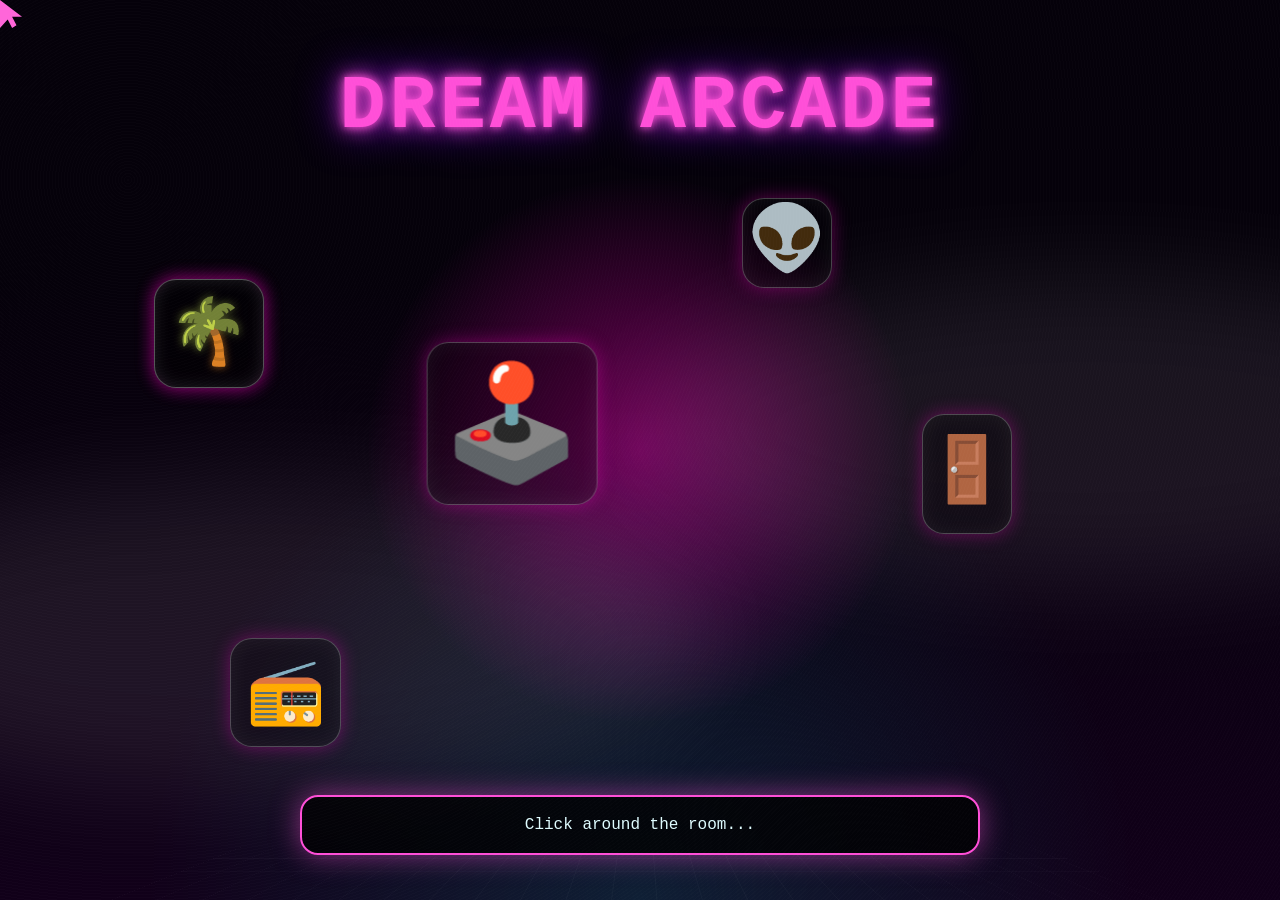
==== index.html @ 05707016 "Update index.html" ====
<!DOCTYPE html>
<html lang="en">
<head>
  <meta charset="UTF-8" />
  <meta name="viewport" content="width=device-width, initial-scale=1.0" />
  <title>Dream Arcade</title>
  <link rel="stylesheet" href="./arcade.css" />
</head>
<body>

  <div class="custom-cursor"></div>

  <main class="arcade-room">

    <div class="grain"></div>
    <div class="fog fog-one"></div>
    <div class="fog fog-two"></div>

    <h1 class="neon-sign">DREAM ARCADE</h1>

    <button class="hotspot arcade-machine" data-message="The machine is still running... but nobody is playing.">
      🕹️
    </button>

  <a href="./jungle-room.html" class="hotspot jungle-poster">🌴</a>
   
 <a
  href="./jungle-room.html"
  class="hotspot jungle-poster"
>
  🌴
</a>

<a
  href="./alien-room.html"
  class="hotspot alien"
  data-message="Unknown signal detected from Sector X-51..."
>
  👽
</a>

<a
  href="./rhythm-room.html"
  class="hotspot radio"
  data-message="A warm rhythm signal leaks through the speakers..."
>
  📻
</a>

<a
  href="./depth-room.html"
  class="hotspot door"
  data-message="The room behind this door doesn't feel real..."
>
  🚪
</a>

    <div class="dialogue-box" id="dialogueBox">
      Click around the room...
    </div>

  </main>

  <script src="script.js"></script>
</body>
</html>
---- arcade.css ----
* {
  margin: 0;
  padding: 0;
  box-sizing: border-box;
}

body {
  min-height: 100vh;
  overflow: hidden;
  font-family: "Courier New", monospace;
  background: #05010a;
  color: white;
}

html,
body {
  cursor: auto;
}

button,
a,
.hotspot,
.jungle-zone {
  cursor: pointer;
}

/* =========================
   PS1 LOADING SCREEN
========================= */

#loadingScreen {
  position: fixed;
  inset: 0;
  z-index: 9999;

  background: black;

  display: flex;
  justify-content: center;
  align-items: center;

  transition: opacity 1s ease;
}

.loading-content {
  text-align: center;

  color: #b8ff7a;

  font-family: "Courier New", monospace;

  font-size: 1rem;

  text-shadow:
    0 0 8px #00ff66,
    0 0 18px #00ff66;

  line-height: 2;
}

.loading-content p {
  animation: loadingBlink 1s infinite;
}

.loading-content p:nth-child(2) {
  animation-delay: 0.2s;
}

.loading-content p:nth-child(3) {
  animation-delay: 0.4s;
}

@keyframes loadingBlink {
  0%, 100% {
    opacity: 1;
  }

  50% {
    opacity: 0.4;
  }
}

.arcade-room {
  position: relative;
  width: 100vw;
  height: 100vh;
  overflow: hidden;

  background:
    radial-gradient(circle at center, rgba(255, 0, 180, 0.25), transparent 35%),
    linear-gradient(to top, #110019, #05010a 70%);
}

.arcade-room::before {
  content: "";
  position: absolute;
  inset: 0;
  background:
    radial-gradient(circle at center, rgba(255, 0, 200, 0.22), transparent 35%),
    radial-gradient(circle at bottom, rgba(0, 255, 255, 0.12), transparent 45%);
  pointer-events: none;
  z-index: 1;
}

.arcade-room::after {
  content: "";
  position: absolute;
  left: 0;
  bottom: -5%;
  width: 100%;
  height: 35%;
  background:
    linear-gradient(rgba(255,255,255,0.07) 1px, transparent 1px),
    linear-gradient(90deg, rgba(255,255,255,0.07) 1px, transparent 1px);
  background-size: 55px 55px;
  transform: perspective(450px) rotateX(60deg);
  transform-origin: bottom;
  opacity: 0.35;
  z-index: 2;
  pointer-events: none;
}

.grain {
  position: absolute;
  inset: 0;
  background-image:
    repeating-radial-gradient(circle at 10% 20%, rgba(255,255,255,0.04) 0 1px, transparent 1px 3px);
  opacity: 0.22;
  mix-blend-mode: screen;
  pointer-events: none;
  z-index: 30;
}

.fog {
  position: absolute;
  width: 70%;
  height: 35%;
  border-radius: 50%;
  background: rgba(255, 255, 255, 0.08);
  filter: blur(50px);
  pointer-events: none;
  z-index: 3;
}

.fog-one {
  left: -15%;
  bottom: 12%;
  animation: driftOne 12s ease-in-out infinite alternate;
}

.fog-two {
  right: -20%;
  top: 30%;
  animation: driftTwo 15s ease-in-out infinite alternate;
}

.neon-sign {
  position: absolute;
  top: 7%;
  left: 50%;
  transform: translateX(-50%);
  font-size: clamp(2rem, 6vw, 5rem);
  letter-spacing: 4px;
  color: #ff4fd8;
  text-align: center;
  text-shadow:
    0 0 8px #ff4fd8,
    0 0 20px #ff4fd8,
    0 0 45px #7c00ff;
  animation: flicker 3.5s infinite;
  z-index: 10;
}

.hotspot {
  position: absolute;
  border: 1px solid rgba(255,255,255,0.25);
  background: rgba(0, 0, 0, 0.28);
  color: white;
  cursor: pointer;
  border-radius: 22px;
  padding: 0.9rem;
  font-size: 4rem;
  text-decoration: none;
  backdrop-filter: blur(4px);
  box-shadow:
    0 0 18px rgba(255, 0, 200, 0.35),
    inset 0 0 18px rgba(255,255,255,0.06);
  transition: 0.25s ease;
  z-index: 15;
}

.hotspot.door {
  position: absolute;

  left: 72%;
  top: 46%;

  width: 90px;
  height: 120px;

  display: flex;
  justify-content: center;
  align-items: center;

  font-size: 4rem;

  line-height: 1;

  padding: 0;

  text-decoration: none;

  z-index: 20;
}

.hotspot:hover {
  box-shadow:
    0 0 35px rgba(0, 255, 255, 0.75),
    inset 0 0 20px rgba(255,255,255,0.1);
}

.arcade-machine {
  left: 40%;
  top: 38%;
  transform: translateX(-50%);
  font-size: 7rem;
}

.arcade-machine:hover {
  transform: translateX(-50%) scale(1.08);
}

.jungle-poster {
  left: 12%;
  top: 31%;
}

.jungle-poster:hover {
  transform: scale(1.08) rotate(-2deg);
}

.radio {
  left: 18%;
  bottom: 17%;
}

.radio:hover {
  transform: scale(1.08);
}

.npc {
  left: 50%;
  bottom: 18%;
  transform: translateX(-50%);
  font-size: 4.5rem;
  animation: floatNpc 2.5s ease-in-out infinite;
}

.npc:hover {
  transform: translateX(-50%) scale(1.1);
}

.exit-door {
  right: 12%;
  bottom: 20%;
}

.exit-door:hover {
  transform: scale(1.08);
}

.dialogue-box {
  position: absolute;
  left: 50%;
  bottom: 5%;
  transform: translateX(-50%);
  width: min(90%, 680px);
  padding: 1rem 1.2rem;
  background: rgba(0, 0, 0, 0.78);
  border: 2px solid #ff4fd8;
  border-radius: 18px;
  color: #dffcff;
  text-align: center;
  font-size: 1rem;
  line-height: 1.5;
  box-shadow: 0 0 28px rgba(255, 79, 216, 0.5);
  z-index: 25;
}

@keyframes crtFlicker {

  0% {
    opacity: 0.92;
  }

  20% {
    opacity: 1;
  }

  40% {
    opacity: 0.88;
  }

  60% {
    opacity: 0.95;
  }

  80% {
    opacity: 0.9;
  }

  100% {
    opacity: 1;
  }

}

@keyframes crtGlow {

  0%, 100% {
    box-shadow:
      0 0 12px rgba(114, 134, 77, 0.25),
      inset 0 0 15px rgba(114, 134, 77, 0.12);
  }

  50% {
    box-shadow:
      0 0 28px rgba(114, 134, 77, 0.6),
      inset 0 0 25px rgba(114, 134, 77, 0.25);
  }

}

@keyframes flicker {
  0%, 100% {
    opacity: 1;
  }

  45% {
    opacity: 0.85;
  }

  50% {
    opacity: 0.35;
  }

  55% {
    opacity: 1;
  }
}

@keyframes floatNpc {
  0%, 100% {
    translate: 0 0;
  }

  50% {
    translate: 0 -10px;
  }
}

@keyframes driftOne {
  from {
    transform: translateX(0);
  }

  to {
    transform: translateX(120px);
  }
}

@keyframes driftTwo {
  from {
    transform: translateX(0);
  }

  to {
    transform: translateX(-140px);
  }
}

@media (max-width: 700px) {
  .neon-sign {
    top: 6%;
    font-size: 2.1rem;
  }

  .hotspot {
    font-size: 2.4rem;
    padding: 0.7rem;
  }

  .arcade-machine {
    top: 35%;
    font-size: 5rem;
  }

  .jungle-poster {
    left: 7%;
    top: 30%;
  }

  .radio {
    left: 9%;
    bottom: 22%;
  }

  .exit-door {
    right: 8%;
    bottom: 23%;
  }

  .npc {
    bottom: 17%;
    font-size: 3.4rem;
  }

  .dialogue-box {
    bottom: 4%;
    font-size: 0.85rem;
  }
}

/* =========================
   JUNGLE MIX ROOM
========================= */

.jungle-room {
  position: relative;
  width: 100vw;
  height: 100vh;
  overflow: hidden;
  font-family: "Courier New", monospace;
  color: #b8ff7a;

  background:
    linear-gradient(rgba(0, 0, 0, 0.15), rgba(0, 0, 0, 0.55)),
    url("./rooms/img/ChatGPT\ Image\ May\ 17\,\ 2026\,\ 07_17_10\ PM.png") no-repeat center center/cover;

  background-size: cover;
  background-position: center;
  background-repeat: no-repeat;
}

/* CRT scanlines */
.scanlines {
  position: absolute;
  inset: 0;
  background: repeating-linear-gradient(
    to bottom,
    rgba(255, 255, 255, 0.05) 0px,
    rgba(255, 255, 255, 0.05) 1px,
    transparent 2px,
    transparent 4px
  );
  pointer-events: none;
  z-index: 20;
  opacity: 0.35;
}

/* pixel noise */
.pixel-noise {
  position: absolute;
  inset: 0;
  z-index: 21;
  pointer-events: none;
  opacity: 0.18;
  background-image:
    repeating-radial-gradient(circle, rgba(255,255,255,0.08) 0 1px, transparent 1px 4px);
  mix-blend-mode: screen;
}

/* fog glow */
.jungle-fog {
  position: absolute;
  inset: 0;
  background:
    radial-gradient(circle at 30% 70%, rgba(34, 255, 0, 0.18), transparent 35%),
    radial-gradient(circle at 80% 30%, rgba(191, 0, 255, 0.18), transparent 35%);
  filter: blur(6px);
  pointer-events: none;
  z-index: 2;
}

/* back button */
.back-button {
  position: absolute;
  top: 20px;
  left: 20px;
  z-index: 30;
  color: #b8ff7a;
  text-decoration: none;
  font-size: 0.9rem;
  background: rgba(0, 0, 0, 0.65);
  border: 2px solid #b8ff7a;
  padding: 0.6rem 0.9rem;
  box-shadow: 0 0 15px rgba(184, 255, 122, 0.5);
  transition: 0.25s ease;
}

.back-button:hover {
  background: rgba(184, 255, 122, 0.15);
  box-shadow: 0 0 20px rgba(184, 255, 122, 0.8);
}

/* title */
.jungle-title {
  position: absolute;
  top: 7%;
  left: 50%;
  transform: translateX(-50%);
  z-index: 30;
  font-size: clamp(1.7rem, 5vw, 4.2rem);
  text-align: center;
  color: #b8ff7a;
  text-shadow:
    0 0 8px #b8ff7a,
    0 0 20px #00ff66,
    3px 3px 0 #220033;
}

/* press x / tap */
.press-x {
  position: absolute;
  top: 18%;
  left: 50%;
  transform: translateX(-50%);
  z-index: 30;
  font-size: 1rem;
  color: #ffffff;
  text-shadow: 0 0 10px #00ff66;
  animation: blinkText 1.1s infinite;
}

.ps-button {
  position: absolute;
  top: 18%;
  left: 50%;
  transform: translateX(-50%);
  z-index: 40;

  background: transparent;
  border: none;

  color: #d8ffb8;
  font-family: "Courier New", monospace;
  font-size: 1rem;
  letter-spacing: 3px;

  cursor: pointer;

  text-shadow:
    0 0 6px #00ff66,
    0 0 15px #00ff66,
    0 0 25px rgba(184,255,122,0.7);

  transition: 0.25s ease;
}

.ps-button:hover {
  transform: translateX(-50%) scale(1.08);

  text-shadow:
    0 0 10px #00ff66,
    0 0 25px #00ff66,
    0 0 40px rgba(184,255,122,1);
}

.mobile-text {
  display: none;
}

/* PS1 HUD */
.ps1-hud {
  position: absolute;
  left: 20px;
  bottom: 110px;
  z-index: 31;
  display: flex;
  flex-direction: column;
  gap: 6px;
  font-size: 0.8rem;
  color: #d8ffb8;
  text-shadow: 0 0 8px #00ff66;
  background: rgba(0, 0, 0, 0.55);
  border: 1px solid rgba(184, 255, 122, 0.5);
  padding: 0.6rem 0.8rem;
}

/* clickable zones */
.jungle-zone {
  position: absolute;
  z-index: 25;

  border: 2px solid rgba(184, 255, 122, 0.18);

  background: rgba(0, 0, 0, 0.08);

  color: rgba(114, 134, 77, 0.55);

  font-size: 0.9rem;
  font-weight: bold;
  letter-spacing: 2px;

  display: flex;
  justify-content: center;
  align-items: center;

  text-shadow:
    0 0 6px rgba(114, 134, 77, 0.6);

  cursor: pointer;

  border-radius: 10px;

  transition: 0.2s ease;
}

.jungle-zone:hover {
  transform: scale(1.02);
 }

/* zones desktop */
.crt-zone {
 left: 39%;
    top: 34%;
    width: 21%;
    height: 30%;
    animation: crtFlicker 0.12s infinite, crtGlow 3s ease-in-out infinite;
}


.crt-mix-image {
  position: absolute;

  inset: 0;

  width: 100%;
  height: 100%;

  object-fit: cover;

  opacity: 0.88;

  filter:
    contrast(1.15)
    saturate(1)
    brightness(1.1);

  z-index: 1;
}


.crt-screen {
  position: relative;

  width: 100%;
  height: 100%;

  overflow: hidden;

  border-radius: 8px;

  background:
    radial-gradient(
      circle at center,
      rgba(114,134,77,0.15),
      black 85%
    );

  box-shadow:
    inset 0 0 25px rgba(114,134,77,0.25);
}

/* CRT STATIC */

.crt-static {
  position: absolute;

  inset: 0;

  z-index: 2;

  opacity: 0.08;

  background-image:
    repeating-radial-gradient(
      circle,
      rgba(255,255,255,0.08) 0 1px,
      transparent 1px 4px
    );

  animation: staticMove 0.25s infinite linear;
}

/* CRT CONTENT */

.crt-content {
  position: relative;

  z-index: 3;

  width: 100%;
  height: 100%;

  display: flex;
  flex-direction: column;

  justify-content: center;
  align-items: center;

  text-align: center;

  padding: 10px;

  color: #d8ff9e;

  text-shadow:
    0 0 10px rgba(216,255,158,0.9),
    0 0 20px rgba(216,255,158,0.45);
}

/* NOW PLAYING */

.crt-now-playing {
  font-size: 0.8rem;

  letter-spacing: 3px;

  color: #f2ffd0;

  margin-bottom: 4px;

  text-shadow:
    0 0 12px rgba(242,255,208,1);
}

/* TRACK NAME */

#crtTrackName {
  font-size: 1.3rem;

  color: white;

  margin: 4px 0;

  text-shadow:
    0 0 16px rgba(255,255,255,0.9),
    0 0 28px rgba(210,255,140,0.45);
}

/* STATUS */

.crt-status {
  font-size: 0.65rem;

  letter-spacing: 2px;

  color: rgba(255,255,255,0.8);
}

/* STATIC ANIMATION */

@keyframes staticMove {

  0% {
    transform: translateY(0px);
  }

  100% {
    transform: translateY(-4px);
  }

}

.mix-one {
  left: 18%;
  top: 45%;
  width: 14%;
  height: 18%;
}

.mix-two {
  right: 16%;
  top: 45%;
  width: 14%;
  height: 18%;
}

.boombox-zone {
  left: 39%;
  bottom: 20%;

  width: 22%;
  height: 13%;

  background:
    linear-gradient(rgba(0,0,0,0.35), rgba(0,0,0,0.35)),
    url("./rooms/img/cherry-blossom-mix.png");

  background-size: cover;
  background-position: center;
  background-repeat: no-repeat;

  border: 2px solid rgba(114,134,77,0.25);

  box-shadow:
    0 0 15px rgba(114,134,77,0.25);

  overflow: hidden;

  color: transparent;
}

.npc-zone {
  right: 26%;
  bottom: 22%;
  width: 10%;
  height: 18%;
}

.secret-zone {
  left: 5%;
  bottom: 8%;
  width: 10%;
  height: 12%;
}

/* equalizer */
.equalizer {
  position: absolute;
  right: 30px;
  bottom: 115px;
  z-index: 31;
  display: flex;
  align-items: end;
  gap: 5px;
  height: 45px;
  padding: 8px;
  background: rgba(0,0,0,0.55);
  border: 1px solid rgba(184,255,122,0.5);
}

.equalizer span {
  width: 8px;
  height: 15px;
  background: #b8ff7a;
  box-shadow: 0 0 10px #00ff66;
  animation: eqMove 0.7s infinite ease-in-out;
}

.equalizer span:nth-child(2) {
  animation-delay: 0.1s;
}

.equalizer span:nth-child(3) {
  animation-delay: 0.2s;
}

.equalizer span:nth-child(4) {
  animation-delay: 0.3s;
}

.equalizer span:nth-child(5) {
  animation-delay: 0.4s;
}

/* dialogue */
.jungle-dialogue {
  position: absolute;
  left: 50%;
  bottom: 5%;
  transform: translateX(-50%);
  width: min(90%, 720px);
  z-index: 35;
  padding: 1rem 1.2rem;
  background: rgba(0, 0, 0, 0.8);
  border: 2px solid #b8ff7a;
  color: #eaffd5;
  text-align: center;
  font-size: 1rem;
  line-height: 1.5;
  box-shadow: 0 0 25px rgba(184, 255, 122, 0.45);
}
.selected-mix {
  background: rgba(114, 134, 77, 0.35) !important;
  box-shadow:
    0 0 25px rgba(114, 134, 77, 0.9),
    inset 0 0 20px rgba(114, 134, 77, 0.4) !important;
}
.jungle-room {
  position: relative;
  width: 100vw;
  height: 100vh;
  overflow: hidden;

  font-family: "Courier New", monospace;

  color: #b8ff7a;

  background:
    linear-gradient(
      rgba(0,0,0,0.15),
      rgba(0,0,0,0.55)
    ),
    url("./rooms/img/your-jungle-image.png")
    no-repeat center center/cover;
}

/* animations */
@keyframes blinkText {
  0%, 100% {
    opacity: 1;
  }

  50% {
    opacity: 0.25;
  }
}

@keyframes eqMove {
  0%, 100% {
    height: 10px;
  }

  50% {
    height: 42px;
  }
}

/* =========================
   MOBILE
========================= */

@media (max-width: 700px) {

  .desktop-text {
    display: none;
  }

  .mobile-text {
    display: block;
  }

  .jungle-title {
    top: 9%;
    font-size: 1.8rem;
  }

  .press-x {
    top: 17%;
    font-size: 0.8rem;
  }

  .back-button {
    font-size: 0.75rem;
    padding: 0.45rem 0.65rem;
  }

  .jungle-dialogue {
    bottom: 4%;
    font-size: 0.85rem;
  }

  .ps1-hud {
    left: 12px;
    bottom: 92px;
    font-size: 0.65rem;
    padding: 0.45rem 0.6rem;
  }

  .equalizer {
    right: 12px;
    bottom: 95px;
    height: 35px;
  }

  .equalizer span {
    width: 6px;
  }

  .crt-zone {
    left: 35%;
    top: 37%;
    width: 30%;
    height: 17%;
  }

  .mix-one {
    left: 8%;
    top: 48%;
    width: 20%;
    height: 16%;
  }

  .mix-two {
    right: 8%;
    top: 48%;
    width: 20%;
    height: 16%;
  }

  .boombox-zone:hover {
  transform: scale(1.02);

  filter:
    brightness(1.08)
    contrast(1.05);

  box-shadow:
    0 0 12px rgba(114,134,77,0.18);
}

  .npc-zone {
    right: 18%;
    bottom: 25%;
    width: 16%;
    height: 16%;
  }

  .secret-zone {
    left: 3%;
    bottom: 9%;
    width: 16%;
    height: 10%;
  }
}

* {
  cursor: none !important;
}

.custom-cursor {
  position: fixed;
  left: 0;
  top: 0;

  width: 22px;
  height: 28px;

  background: white;

  clip-path: polygon(
    0 0,
    0 100%,
    35% 70%,
    55% 100%,
    75% 90%,
    55% 60%,
    100% 60%
  );

  z-index: 9999999;
  pointer-events: none;

  filter: drop-shadow(0 0 5px rgba(255,255,255,0.7));
}

body:has(.arcade-room) .custom-cursor {
  background: #ff66d9;

  filter:
    drop-shadow(0 0 8px rgba(255,0,200,0.9));
}

body:has(.jungle-room) .custom-cursor {
  background: #b8ff7a;

  filter:
    drop-shadow(0 0 8px rgba(184,255,122,0.9));
}

body:has(.rhythm-room) .custom-cursor {
  background: #ffcf7a;

  filter:
    drop-shadow(0 0 8px rgba(255,180,80,0.9));
}

body:has(.depth-room) .custom-cursor {
  background: #b4d9ff;

  filter:
    drop-shadow(0 0 8px rgba(180,220,255,0.9));
}

body:has(.alien-room) .custom-cursor {
  background: #7dff9e;

  filter:
    drop-shadow(0 0 8px rgba(0,255,120,0.9));
}

/* =========================
   VHS / FIREFLY PARTICLES
========================= */

.vhs-particles {
  position: absolute;

  inset: 0;

  z-index: 4;

  pointer-events: none;

  overflow: hidden;
}

.vhs-particles span {
  position: absolute;

  width: 6px;
  height: 6px;

  background: rgba(210, 255, 140, 0.85);

  border-radius: 50%;

  filter: blur(2px);

  box-shadow:
    0 0 12px rgba(210,255,140,0.8),
    0 0 22px rgba(210,255,140,0.45);

  animation:
    floatParticle 9s infinite linear,
    particlePulse 3s infinite ease-in-out;
}

/* particle positions */

.vhs-particles span:nth-child(1) {
  left: 10%;
  top: 80%;
  animation-delay: 0s;
}

.vhs-particles span:nth-child(2) {
  left: 25%;
  top: 65%;
  animation-delay: 1.5s;
}

.vhs-particles span:nth-child(3) {
  left: 40%;
  top: 90%;
  animation-delay: 3s;
}

.vhs-particles span:nth-child(4) {
  left: 60%;
  top: 70%;
  animation-delay: 0.8s;
}

.vhs-particles span:nth-child(5) {
  left: 75%;
  top: 85%;
  animation-delay: 2.2s;
}

.vhs-particles span:nth-child(6) {
  left: 88%;
  top: 75%;
  animation-delay: 4s;
}

.vhs-particles span:nth-child(7) {
  left: 50%;
  top: 78%;
  animation-delay: 5s;
}

/* floating movement */

@keyframes floatParticle {

  0% {
    transform:
      translateY(0)
      translateX(0);

    opacity: 0;
  }

  15% {
    opacity: 0.85;
  }

  100% {
    transform:
      translateY(-420px)
      translateX(35px);

    opacity: 0;
  }

}

/* glowing pulse */

@keyframes particlePulse {

  0%, 100% {

    box-shadow:
      0 0 8px rgba(210,255,140,0.45),
      0 0 18px rgba(210,255,140,0.25);

  }

  50% {

    box-shadow:
      0 0 16px rgba(210,255,140,1),
      0 0 32px rgba(210,255,140,0.65);

  }

}

/* =========================
   RHYTHM ROOM
========================= */

.rhythm-room {
  position: relative;

  width: 100vw;
  height: 100vh;

  overflow: hidden;

  font-family: "Courier New", monospace;

  background:
    linear-gradient(
      rgba(255,180,80,0.15),
      rgba(255,120,0,0.25)
    ),
    url("./rooms/img/beachlove.png") no-repeat center center/cover;

  color: #ffe8b8;
}

/* TITLE */

.rhythm-title {
  position: absolute;

  top: 4%;
  left: 50%;

  transform: translateX(-50%);

  z-index: 30;

  font-size: clamp(2rem, 5vw, 4.5rem);

  letter-spacing: 6px;

  color: #fff2c4;

  text-shadow:
    0 0 12px rgba(255,220,120,0.9),
    0 0 25px rgba(255,150,0,0.6);
}

/* MAIN SCREEN */

/* JUKEBOX SCREEN */

/* JUKEBOX */

.jukebox-screen {
  position: absolute;

  left: 50%;
  top: 52%;

  transform: translate(-50%, -50%);

  width: 760px;
  height: 620px;

  background:
    linear-gradient(
      rgba(0,0,0,0.55),
      rgba(0,0,0,0.75)
    );

  border:
    3px solid rgba(255,220,120,0.4);

  border-radius: 22px;

  box-shadow:
    0 0 35px rgba(255,180,80,0.35);

  display: flex;

  justify-content: center;
  align-items: center;

  z-index: 20;

  overflow: hidden;
}

/* IMAGE DISPLAY */

.music-display {
  position: relative;

  width: 92%;
  height: 78%;

  overflow: hidden;

  border-radius: 14px;

  background: black;
}

.music-display img {
  width: 100%;
  height: 100%;

  object-fit: cover;

  display: block;
}

/* TRACK NAME */

#rhythmTrack {
  position: absolute;

  bottom: 12px;
  left: 50%;

  transform: translateX(-50%);

  color: white;

  z-index: 30;

  letter-spacing: 2px;

  text-shadow:
    0 0 10px rgba(255,220,120,0.8);
}

/* ARROWS */

.arrow {
  position: absolute;

  top: 50%;

  transform: translateY(-50%);

  width: 90px;
  height: 90px;

  border-radius: 50%;

  border:
    2px solid rgba(255,220,120,0.4);

  background:
    rgba(0,0,0,0.55);

  color: #ffe8b8;

  font-size: 2rem;

  z-index: 50;
}

.left-arrow {
  left: 20px;
}

.right-arrow {
  right: 20px;
}

/* DIALOGUE */

.rhythm-dialogue {
  position: absolute;

  left: 50%;
  bottom: 2%;

  transform: translateX(-50%);

  width: min(90%, 680px);

  padding: 1rem;

  background: rgba(0,0,0,0.65);

  border:
    2px solid rgba(255,220,120,0.4);

  border-radius: 16px;

  color: #fff2c4;

  text-align: center;

  z-index: 25;
}

/* FREE PLAY */

.free-play {
  position: fixed;

  top: 25px;
  right: 30px;

  z-index: 999;

  color: #ffcf7a;

  letter-spacing: 3px;

  animation: freePlayBlink 1.2s infinite;
}

@keyframes freePlayBlink {

  0% { opacity: 1; }

  50% { opacity: 0.35; }

  100% { opacity: 1; }

}

/* SCREEN DISPLAY */

.music-display {
  position: relative;

  width: 92%;
  height: 78%;

  overflow: hidden;

  border-radius: 14px;

  border:
    2px solid rgba(255,220,120,0.35);

  box-shadow:
    inset 0 0 18px rgba(255,180,80,0.15),
    0 0 20px rgba(255,180,80,0.2);

  background: black;
}

/* IMAGE */

.music-display img {
  width: 100%;
  height: 100%;

  object-fit: cover;

  object-position: center;

  display: block;

  border-radius: 12px;

  image-rendering: pixelated;

  opacity: 0.98;
}

.music-display img {
  width: 100%;
  height: 100%;

  object-fit: cover;

  object-position: center;

  display: block;

  border-radius: 12px;

  image-rendering: pixelated;

  opacity: 0.98;
}

/* TRACK TEXT */

#rhythmTrack {
  position: absolute;

  bottom: 12px;
  left: 50%;

  transform: translateX(-50%);

  width: 90%;

  text-align: center;

  font-size: 1rem;

  color: white;

  text-shadow:
    0 0 10px rgba(255,220,120,0.8);

  letter-spacing: 2px;
}

/* ARROWS */
.arrow {
  position: absolute;

  top: 50%;

  transform: translateY(-50%);

  width: 90px;
  height: 90px;

  border-radius: 50%;

  border:
    2px solid rgba(255,220,120,0.4);

  background:
    rgba(0,0,0,0.55);

  color: #ffe8b8;

  font-size: 2.2rem;

  cursor: pointer;

  transition: 0.2s ease;

  text-shadow:
    0 0 10px rgba(255,220,120,0.8);

  box-shadow:
    0 0 18px rgba(255,180,80,0.25);

  z-index: 50;
}

.arrow:hover {
  transform:
    translateY(-50%)
    scale(1.08);

  color: white;

  box-shadow:
    0 0 25px rgba(255,200,120,0.5);
}

.left-arrow {
  left: -120px;
}

.right-arrow {
  right: -120px;
}
/* DIALOGUE */

.rhythm-dialogue {
  position: absolute;

  left: 50%;
  bottom: 1%;

  transform: translateX(-50%);

  width: min(90%, 680px);

  padding: 1rem 1.2rem;

  background: rgba(0,0,0,0.65);

  border:
    2px solid rgba(255,220,120,0.4);

  border-radius: 16px;

  color: #fff2c4;

  text-align: center;

  box-shadow:
    0 0 22px rgba(255,180,80,0.25);

  z-index: 25;
}

/* =========================
   SONG TRANSITION
========================= */

.music-display img {
  width: 100%;
  height: 100%;

  object-fit: cover;

  object-position: center;

  display: block;

  border-radius: 12px;

  image-rendering: pixelated;

  opacity: 0.98;

  transition:
    opacity 0.35s ease,
    transform 0.35s ease,
    filter 0.35s ease;
}

/* FLASH EFFECT */

.music-display.flash img {
  opacity: 0.25;

  transform: scale(1.03);

  filter:
    brightness(1.35)
    saturate(1.3);
}

/* FREE PLAY */

.free-play {
  position: fixed !important;

  top: 30px !important;
  right: 35px !important;

  z-index: 99999 !important;

  font-size: 1rem;

  color: #ffcf7a;

  letter-spacing: 3px;

  text-shadow:
    0 0 10px rgba(255,190,90,0.95),
    0 0 22px rgba(255,140,40,0.65),
    0 0 40px rgba(255,120,0,0.35);

  animation: freePlayBlink 1.2s infinite;

  pointer-events: none;
}

@keyframes freePlayBlink {

  0% {
    opacity: 1;
  }

  50% {
    opacity: 0.35;
  }

  100% {
    opacity: 1;
  }

}

/* =========================
   ARCADE INFO
========================= */

.arcade-info {
  position: absolute;

  left: 20px;
  bottom: 18px;

  display: flex;

  flex-direction: column;

  gap: 6px;

  z-index: 60;

  color: #fff0ba;

  font-size: 0.8rem;

  letter-spacing: 2px;

  text-shadow:
    0 0 12px rgba(255,220,120,0.8);
}

.arcade-info span {
  background: rgba(0,0,0,0.45);

  padding: 6px 10px;

  border-radius: 8px;

  border:
    1px solid rgba(255,220,120,0.25);
}

/* =========================
   SEAGULLS
========================= */

.seagulls {
  position: absolute;

  inset: 0;

  pointer-events: none;

  z-index: 5;
}

.seagulls span {
  position: absolute;

  color: rgba(255,255,255,0.85);

  font-size: 1.8rem;

  text-shadow:
    0 0 10px rgba(255,255,255,0.45);

  animation: flyAcross linear infinite;
}

/* BIRD 1 */

.seagulls span:nth-child(1) {

  top: 14%;

  animation-duration: 18s;

}

/* BIRD 2 */

.seagulls span:nth-child(2) {

  top: 24%;

  animation-duration: 24s;

  animation-delay: 4s;

}

/* BIRD 3 */

.seagulls span:nth-child(3) {

  top: 18%;

  animation-duration: 20s;

  animation-delay: 8s;

}

/* FLYING */

@keyframes flyAcross {

  0% {

    transform:
      translateX(-200px);

    opacity: 0;

  }

  10% {

    opacity: 1;

  }

  90% {

    opacity: 1;

  }

  100% {

    transform:
      translateX(120vw);

    opacity: 0;

  }
}

/* =========================
   RHYTHM ROOM POLISH
========================= */

.jukebox-screen {
  animation: softJukeboxGlow 3s infinite ease-in-out;
}

.screen-pulse {
  transform: translate(-50%, -50%) scale(1.02) !important;
  filter: brightness(1.15);
}

@keyframes softJukeboxGlow {
  0%, 100% {
    box-shadow:
      0 0 35px rgba(255,180,80,0.35);
  }

  50% {
    box-shadow:
      0 0 55px rgba(255,190,90,0.55);
  }
}

/* CLOUDS */

.moving-clouds {
  position: absolute;
  inset: 0;
  pointer-events: none;
  z-index: 4;
  overflow: hidden;
}

.moving-clouds span {
  position: absolute;
  width: 180px;
  height: 55px;
  background: rgba(255, 235, 190, 0.28);
  border-radius: 50%;
  filter: blur(18px);
  animation: cloudDrift 26s linear infinite;
}

.moving-clouds span:nth-child(1) {
  top: 14%;
  left: -220px;
}

.moving-clouds span:nth-child(2) {
  top: 28%;
  left: -320px;
  animation-delay: 8s;
}

.moving-clouds span:nth-child(3) {
  top: 20%;
  left: -420px;
  animation-delay: 15s;
}

@keyframes cloudDrift {
  from {
    transform: translateX(0);
  }

  to {
    transform: translateX(140vw);
  }
}

/* PIXEL DANCERS */

.pixel-dancers {
  position: absolute;
  left: 50%;
  bottom: 13%;
  transform: translateX(-50%);
  z-index: 55;
  display: flex;
  gap: 28px;
  font-size: 2.2rem;
  pointer-events: none;
}

.pixel-dancers span {
  animation: dancerBounce 0.65s infinite ease-in-out;
  filter: drop-shadow(0 0 8px rgba(255,190,90,0.7));
}

.pixel-dancers span:nth-child(2) {
  animation-delay: 0.25s;
}

@keyframes dancerBounce {
  0%, 100% {
    transform: translateY(0);
  }

  50% {
    transform: translateY(-10px);
  }
}

/* =========================
   DEPTH ROOM
========================= */

.depth-room {
  position: relative;

  width: 100vw;
  height: 100vh;

  overflow: hidden;

  background:
    radial-gradient(
      circle at center,
      rgba(40,40,60,0.8),
      black 80%
    );

  perspective: 1200px;
}

/* BACKGROUND */

.depth-background {
  position: absolute;

  inset: 0;

  background:
    url("./rooms/img/depth-bg.png")
    no-repeat center center/cover;

  opacity: 0.55;

  transform:
    scale(1.08);

  transition:
    transform 0.2s ease;
}

/* DEPTH LAYERS */

.depth-layer {
  position: absolute;

  inset: 0;

  pointer-events: none;

  transition:
    transform 0.15s ease;
}

.layer-one {
  background:
    radial-gradient(
      circle,
      rgba(120,180,255,0.12),
      transparent 60%
    );

  mix-blend-mode: screen;
}

.layer-two {
  background:
    linear-gradient(
      rgba(255,255,255,0.03),
      transparent
    );

  opacity: 0.6;
}

.layer-three {
  backdrop-filter: blur(2px);
}

/* LIGHT */

.depth-light {
  position: absolute;

  width: 420px;
  height: 420px;

  border-radius: 50%;

  background:
    radial-gradient(
      circle,
      rgba(180,220,255,0.18),
      transparent 70%
    );

  filter: blur(30px);

  left: 50%;
  top: 50%;

  transform:
    translate(-50%, -50%);
}

/* TITLE */

.depth-title {
  position: absolute;

  top: 10%;
  left: 50%;

  transform: translateX(-50%);

  color: white;

  font-size: clamp(2rem, 5vw, 5rem);

  letter-spacing: 8px;

  text-shadow:
    0 0 20px rgba(180,220,255,0.45);

  z-index: 30;
}

/* TEXT */

.depth-text {
  position: absolute;

  bottom: 12%;

  left: 50%;

  transform: translateX(-50%);

  color: rgba(255,255,255,0.8);

  letter-spacing: 3px;

  font-size: 1rem;

  z-index: 30;
}

/* =========================
   DEPTH ROOM EXTRAS
========================= */

.depth-room {
  animation: breathingRoom 6s infinite ease-in-out;
}

.depth-floating {
  position: absolute;
  inset: 0;
  z-index: 12;
  pointer-events: none;
}

.depth-floating span {
  position: absolute;
  color: rgba(180, 220, 255, 0.55);
  font-size: 3rem;
  text-shadow: 0 0 20px rgba(180,220,255,0.7);
  animation: floatDepth 8s infinite ease-in-out;
}

.depth-floating span:nth-child(1) {
  left: 18%;
  top: 30%;
}

.depth-floating span:nth-child(2) {
  right: 20%;
  top: 38%;
  animation-delay: 1.4s;
}

.depth-floating span:nth-child(3) {
  left: 35%;
  bottom: 22%;
  animation-delay: 2.6s;
}

.depth-floating span:nth-child(4) {
  right: 35%;
  bottom: 28%;
  animation-delay: 3.8s;
}

.depth-messages {
  position: absolute;
  left: 30px;
  bottom: 30px;
  z-index: 40;
  color: rgba(255,255,255,0.75);
  font-size: 0.8rem;
  letter-spacing: 2px;
  line-height: 1.8;
  text-shadow: 0 0 12px rgba(180,220,255,0.5);
}

.depth-messages p {
  opacity: 0;
  animation: messageFade 9s infinite;
}

.depth-messages p:nth-child(2) {
  animation-delay: 3s;
}

.depth-messages p:nth-child(3) {
  animation-delay: 6s;
}

@keyframes breathingRoom {
  0%, 100% {
    filter: brightness(1);
  }

  50% {
    filter: brightness(1.12);
  }
}

@keyframes floatDepth {
  0%, 100% {
    transform: translateY(0) rotate(0deg);
  }

  50% {
    transform: translateY(-28px) rotate(8deg);
  }
}

@keyframes messageFade {
  0%, 100% {
    opacity: 0;
  }

  20%, 45% {
    opacity: 1;
  }
}

.page-transition {
  position: fixed;
  inset: 0;
  background: black;
  z-index: 999999;
  pointer-events: none;
  opacity: 1;
  animation: pageFadeIn 1.1s ease forwards;
}

@keyframes pageFadeIn {
  from {
    opacity: 1;
  }

  to {
    opacity: 0;
  }
}

/* =========================
   ALIEN ROOM
========================= */

.alien-room {
  position: relative;

  width: 100vw;
  height: 100vh;

  overflow: hidden;

  font-family: "Courier New", monospace;

  background:
    linear-gradient(
      rgba(0,0,0,0.15),
      rgba(0,0,0,0.45)
    ),
    url("./rooms/img/alien-bg.png")
    no-repeat center center/cover;

  color: #b8ff7a;
}

/* TITLE */

.alien-title {
  position: absolute;

  top: 7%;
  left: 50%;

  transform: translateX(-50%);

  z-index: 30;

  font-size: clamp(2rem, 5vw, 5rem);

  letter-spacing: 6px;

  color: #b8ff7a;

  text-shadow:
    0 0 10px #00ff66,
    0 0 25px rgba(0,255,120,0.7);
}

/* DIALOGUE */

.alien-dialogue {
  position: absolute;

  left: 50%;
  bottom: 5%;

  transform: translateX(-50%);

  width: min(90%, 720px);

  padding: 1rem 1.2rem;

  background: rgba(0,0,0,0.75);

  border:
    2px solid rgba(184,255,122,0.5);

  color: #eaffd5;

  text-align: center;

  box-shadow:
    0 0 25px rgba(0,255,120,0.35);

  z-index: 35;
}

/* =========================
   ALIEN STARS
========================= */

.space-stars {
  position: absolute;

  inset: 0;

  overflow: hidden;

  pointer-events: none;

  z-index: 5;
}

.space-stars span {
  position: absolute;

  width: 3px;
  height: 3px;

  border-radius: 50%;

  background: white;

  box-shadow:
    0 0 10px white;

  animation:
    starFloat linear infinite;
}

.space-stars span:nth-child(1) {
  left: 12%;
  top: 20%;
  animation-duration: 8s;
}

.space-stars span:nth-child(2) {
  left: 35%;
  top: 40%;
  animation-duration: 12s;
}

.space-stars span:nth-child(3) {
  left: 55%;
  top: 18%;
  animation-duration: 10s;
}

.space-stars span:nth-child(4) {
  left: 72%;
  top: 52%;
  animation-duration: 14s;
}

.space-stars span:nth-child(5) {
  left: 88%;
  top: 26%;
  animation-duration: 9s;
}

@keyframes starFloat {

  0%, 100% {
    transform: translateY(0);
    opacity: 0.6;
  }

  50% {
    transform: translateY(-12px);
    opacity: 1;
  }

}

/* RADAR */

.alien-radar {
  position: absolute;

  top: 20px;
  right: 20px;

  z-index: 40;

  padding: 10px 14px;

  background:
    rgba(0,0,0,0.7);

  border:
    1px solid rgba(0,255,120,0.5);

  color:
    #7dff9e;

  letter-spacing: 2px;

  font-size: 0.8rem;

  text-shadow:
    0 0 12px rgba(0,255,120,0.8);

  animation:
    radarBlink 1.5s infinite;
}

@keyframes radarBlink {

  0%, 100% {
    opacity: 1;
  }

  50% {
    opacity: 0.45;
  }

}

.hotspot.alien {
  position: absolute;

  left: 58%;
  top: 22%;

  width: 90px;
  height: 90px;

  display: flex;
  justify-content: center;
  align-items: center;

  font-size: 4rem;

  line-height: 1;

  padding: 0;

  text-decoration: none;

  z-index: 20;
}

/* =========================
   FLOATING HOTSPOTS
========================= */

.hotspot {
  animation:
    floatHotspot 3.2s ease-in-out infinite;
}

/* EACH ICON DIFFERENT TIMING */

.arcade-machine {
  animation-delay: 0s;
}

.jungle-poster {
  animation-delay: 0.5s;
}

.alien {
  animation-delay: 1s;
}

.radio {
  animation-delay: 1.5s;
}

.door {
  animation-delay: 2s;
}

/* FLOAT */

@keyframes floatHotspot {

  0%, 100% {
    transform: translateY(0px);
  }

  50% {
    transform: translateY(-10px);
  }

}

/* =========================
   MOBILE
========================= */

@media (max-width: 768px) {

  /* MAIN TITLE */

  .neon-sign,
  .jungle-title,
  .rhythm-title,
  .depth-title,
  .alien-title {

    font-size: 2rem;

    text-align: center;

    width: 90%;
  }

  /* HOTSPOTS */

  .hotspot {

    font-size: 2.5rem;

    padding: 0.6rem;
  }


/* MOBILE ROOM ICONS */

.arcade-machine {
  left: 8%;
  top: 48%;
}

.jungle-poster {
  left: 72%;
  top: 60%;
}

.alien {
  left: 60%;
  top: 24%;
}

.radio {
  left: 14%;
  top: 74%;
}

.door {
  left: 72%;
  top: 48%;
}
 
  /* DIALOGUE BOXES */

  .dialogue-box,
  .jungle-dialogue,
  .rhythm-dialogue,
  .alien-dialogue {

    width: 88%;

    font-size: 0.9rem;

    bottom: 20px;

    left: 50%;

    transform: translateX(-50%);
  }

  /* JUKEBOX */

  .jukebox-screen {

    width: 92%;

    height: 58%;

    top: 52%;
  }

  .music-display {

    width: 92%;

    height: 72%;
  }

  /* ARROWS */

  .arrow {

    display: none;

    font-size: 1.4rem;
  }

  .left-arrow {

    left: -18px;
  }

  .right-arrow {

    right: -18px;
  }

  /* BPM + FREE PLAY */

  .arcade-info {

    left: 10px;

    bottom: 10px;

    font-size: 0.65rem;
  }

  .free-play {

    top: 14px !important;

    right: 14px !important;

    font-size: 0.75rem;
  }

  /* DEPTH TEXT */

  .depth-text {

    width: 90%;

    text-align: center;

    font-size: 0.9rem;
  }

  /* ALIEN RADAR */

  .alien-radar {

    font-size: 0.65rem;

    padding: 8px 10px;
  }

}
* {
  cursor: none !important;
}

/* =========================
   RESTORE JUNGLE ROOM
========================= */

.jungle-room {
  position: relative;
  width: 100vw;
  height: 100vh;
  overflow: hidden;
  font-family: "Courier New", monospace;
  color: #b8ff7a;

  background:
    linear-gradient(rgba(0,0,0,0.15), rgba(0,0,0,0.55)),
    url("./rooms/img/ChatGPT\ Image\ May\ 17\,\ 2026\,\ 07_17_10\ PM.png")
    no-repeat center center/cover;
}

#loadingScreen {
  position: fixed;
  inset: 0;
  z-index: 9999;
  background: black;
  display: flex;
  justify-content: center;
  align-items: center;
  transition: opacity 1s ease;
}

.crt-zone {
  left: 39%;
  top: 34%;
  width: 21%;
  height: 30%;
}

.crt-screen {
  position: relative;
  width: 100%;
  height: 100%;
  overflow: hidden;
  border-radius: 8px;
  background: black;
}

.crt-mix-image {
  position: absolute;
  inset: 0;
  width: 100%;
  height: 100%;
  object-fit: cover;
  opacity: 0.88;
  filter: contrast(1.15) saturate(1) brightness(1.1);
  z-index: 1;
}

.crt-content {
  position: relative;
  z-index: 3;
  width: 100%;
  height: 100%;
  display: flex;
  flex-direction: column;
  justify-content: center;
  align-items: center;
  color: #d8ff9e;
  text-align: center;
}

.mix-one {
  left: 18%;
  top: 45%;
  width: 14%;
  height: 18%;
}

.mix-two {
  right: 16%;
  top: 45%;
  width: 14%;
  height: 18%;
}

.npc-zone {
  right: 26%;
  bottom: 22%;
  width: 10%;
  height: 18%;
}

.boombox-zone {
  left: 39%;
  bottom: 20%;
  width: 22%;
  height: 13%;
}

.secret-zone {
  left: 5%;
  bottom: 8%;
  width: 10%;
  height: 12%;
}

/* =========================
   RESTORE RHYTHM ROOM / JUKEBOX
========================= */

.rhythm-room {
  position: relative;
  width: 100vw;
  height: 100vh;
  overflow: hidden;
  font-family: "Courier New", monospace;

  background:
    linear-gradient(rgba(255,180,80,0.15), rgba(255,120,0,0.25)),
    url("./rooms/img/beachlove.png") no-repeat center center/cover;

  color: #ffe8b8;
}

.rhythm-title {
  position: absolute;
  top: 4%;
  left: 50%;
  transform: translateX(-50%);
  z-index: 30;
  font-size: clamp(2rem, 5vw, 4.5rem);
  letter-spacing: 6px;
  color: #fff2c4;
  text-shadow:
    0 0 12px rgba(255,220,120,0.9),
    0 0 25px rgba(255,150,0,0.6);
}

.jukebox-screen {
  position: absolute;
  left: 50%;
  top: 52%;
  transform: translate(-50%, -50%);
  width: 760px;
  height: 620px;
  background: linear-gradient(rgba(0,0,0,0.55), rgba(0,0,0,0.75));
  border: 3px solid rgba(255,220,120,0.4);
  border-radius: 22px;
  box-shadow: 0 0 35px rgba(255,180,80,0.35);
  display: flex;
  justify-content: center;
  align-items: center;
  z-index: 20;
  overflow: visible;
}

.music-display {
  position: relative;
  width: 92%;
  height: 78%;
  overflow: hidden;
  border-radius: 14px;
  border: 2px solid rgba(255,220,120,0.35);
  background: black;
   touch-action: pan-y;
}

.music-display img {
  width: 100%;
  height: 100%;
  object-fit: cover;
  object-position: center;
  display: block;
  image-rendering: pixelated;
}

#rhythmTrack {
  position: absolute;
  bottom: 12px;
  left: 50%;
  transform: translateX(-50%);
  width: 90%;
  text-align: center;
  color: white;
  letter-spacing: 2px;
  text-shadow: 0 0 10px rgba(255,220,120,0.8);
  z-index: 30;
}

.arrow {
  position: absolute;
  top: 50%;
  transform: translateY(-50%);
  width: 90px;
  height: 90px;
  border-radius: 50%;
  border: 2px solid rgba(255,220,120,0.4);
  background: rgba(0,0,0,0.55);
  color: #ffe8b8;
  font-size: 2.2rem;
  z-index: 50;
}

.left-arrow {
  left: -120px;
}

.right-arrow {
  right: -120px;
}

.rhythm-dialogue {
  position: absolute;
  left: 50%;
  bottom: 1%;
  transform: translateX(-50%);
  width: min(90%, 680px);
  padding: 1rem 1.2rem;
  background: rgba(0,0,0,0.65);
  border: 2px solid rgba(255,220,120,0.4);
  border-radius: 16px;
  color: #fff2c4;
  text-align: center;
  z-index: 25;
}

.free-play {
  position: fixed !important;
  top: 30px !important;
  right: 35px !important;
  z-index: 99999 !important;
  color: #ffcf7a;
  letter-spacing: 3px;
  animation: freePlayBlink 1.2s infinite;
}

.arcade-info {
  position: absolute;
  left: 20px;
  bottom: 18px;
  z-index: 60;
  display: flex;
  flex-direction: column;
  gap: 6px;
  color: #fff0ba;
  font-size: 0.8rem;
  letter-spacing: 2px;
}
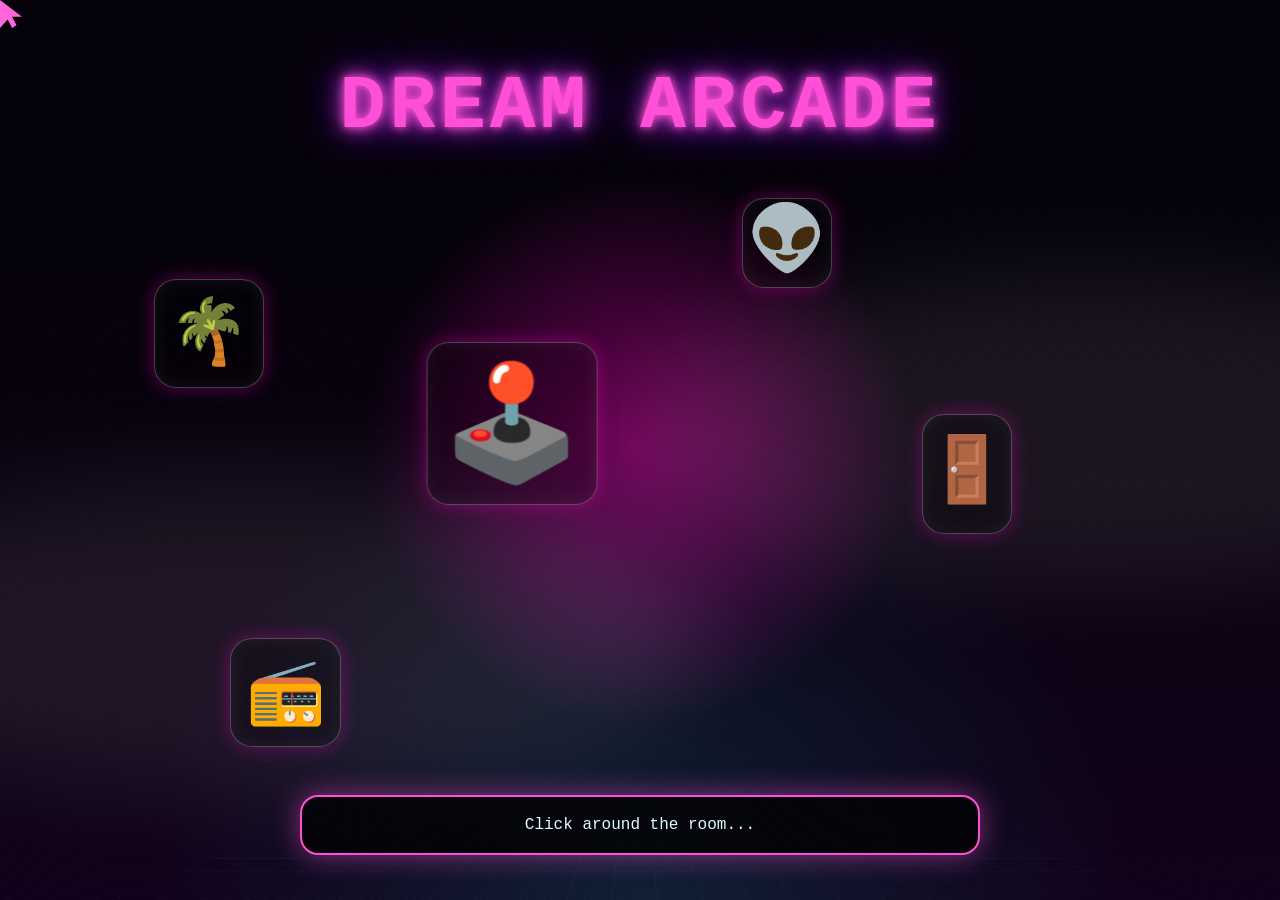
==== commit c23c218b: "Update index.html" ====
--- a/index.html
+++ b/index.html
@@ -22,38 +22,13 @@
       🕹️
     </button>
 
-  <a href="./jungle-room.html" class="hotspot jungle-poster">🌴</a>
-   
- <a
-  href="./jungle-room.html"
-  class="hotspot jungle-poster"
->
-  🌴
-</a>
+<a href="./rooms/jungle-room.html" class="hotspot jungle-poster">🌴</a>
 
-<a
-  href="./alien-room.html"
-  class="hotspot alien"
-  data-message="Unknown signal detected from Sector X-51..."
->
-  👽
-</a>
+<a href="./rooms/alien-room.html" class="hotspot alien" data-message="Unknown signal detected from Sector X-51...">👽</a>
 
-<a
-  href="./rhythm-room.html"
-  class="hotspot radio"
-  data-message="A warm rhythm signal leaks through the speakers..."
->
-  📻
-</a>
+<a href="./rooms/rhythm-room.html" class="hotspot radio" data-message="A warm rhythm signal leaks through the speakers...">📻</a>
 
-<a
-  href="./depth-room.html"
-  class="hotspot door"
-  data-message="The room behind this door doesn't feel real..."
->
-  🚪
-</a>
+<a href="./rooms/depth-room.html" class="hotspot door" data-message="The room behind this door doesn't feel real...">🚪</a>
 
     <div class="dialogue-box" id="dialogueBox">
       Click around the room...
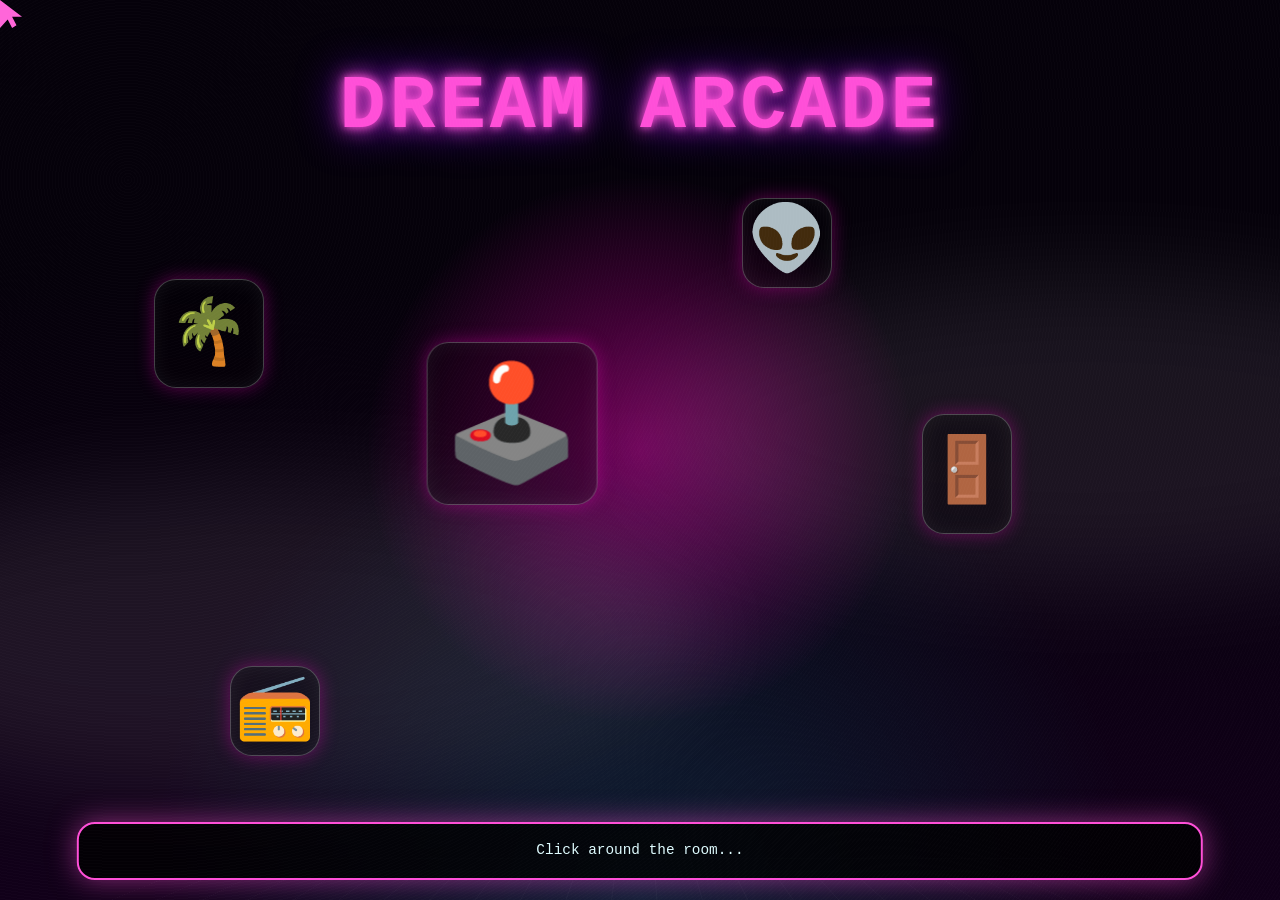
==== commit 367841f2: "Update index.html" ====
--- a/index.html
+++ b/index.html
@@ -22,13 +22,13 @@
       🕹️
     </button>
 
-<a href="./rooms/jungle-room.html" class="hotspot jungle-poster">🌴</a>
+<a href="./jungle-room.html" class="hotspot jungle-poster">🌴</a>
 
-<a href="./rooms/alien-room.html" class="hotspot alien" data-message="Unknown signal detected from Sector X-51...">👽</a>
+<a href="./alien-room.html" class="hotspot alien" data-message="Unknown signal detected from Sector X-51...">👽</a>
 
-<a href="./rooms/rhythm-room.html" class="hotspot radio" data-message="A warm rhythm signal leaks through the speakers...">📻</a>
+<a href="./rhythm-room.html" class="hotspot radio" data-message="A warm rhythm signal leaks through the speakers...">📻</a>
 
-<a href="./rooms/depth-room.html" class="hotspot door" data-message="The room behind this door doesn't feel real...">🚪</a>
+<a href="./depth-room.html" class="hotspot door" data-message="The room behind this door doesn't feel real...">🚪</a>
 
     <div class="dialogue-box" id="dialogueBox">
       Click around the room...
--- a/arcade.css
+++ b/arcade.css
@@ -22,6 +22,30 @@
 .hotspot,
 .jungle-zone {
   cursor: pointer;
+}
+
+.jungle-room {
+  background:
+    linear-gradient(rgba(0,0,0,0.15), rgba(0,0,0,0.55)),
+    url("./rooms/img/customjungle.png")
+    no-repeat center center/cover;
+}
+
+.jungle-fog {
+  position: absolute;
+  inset: 0;
+  background:
+    radial-gradient(circle at 30% 70%, rgba(34,255,0,0.18), transparent 35%),
+    radial-gradient(circle at 80% 30%, rgba(191,0,255,0.18), transparent 35%);
+  filter: blur(6px);
+  pointer-events: none;
+  z-index: 2;
+}
+
+.vhs-particles,
+.equalizer,
+.ps1-hud {
+  display: flex;
 }
 
 /* =========================
@@ -242,6 +266,23 @@
 .radio {
   left: 18%;
   bottom: 17%;
+
+  width: 90px;
+  height: 90px;
+
+  display: flex;
+  justify-content: center;
+  align-items: center;
+
+  font-size: 4rem;
+
+  line-height: 1;
+
+  padding: 0;
+
+  text-decoration: none;
+
+  z-index: 20;
 }
 
 .radio:hover {
@@ -2466,37 +2507,110 @@
 }
 
 /* =========================
-   MOBILE
+   DESKTOP DEFAULT
+   1025px and up
 ========================= */
-
-@media (max-width: 768px) {
-
-  /* MAIN TITLE */
-
-  .neon-sign,
-  .jungle-title,
-  .rhythm-title,
-  .depth-title,
-  .alien-title {
-
-    font-size: 2rem;
-
-    text-align: center;
-
-    width: 90%;
-  }
-
-  /* HOTSPOTS */
+/* =========================
+   MAIN ROOM ICON POSITIONS
+========================= */
+
+/* DESKTOP */
+
+.hotspot.arcade-machine {
+  left: 40%;
+  top: 38%;
+}
+
+.hotspot.alien {
+  left: 58%;
+  top: 22%;
+}
+
+.hotspot.radio {
+  left: 18%;
+  bottom: 17%;
+}
+
+.hotspot.jungle-poster {
+  left: 12%;
+  top: 31%;
+}
+
+.hotspot.door {
+  left: 72%;
+  top: 46%;
+}
+
+
+/* TABLET */
+
+@media screen and (min-width: 769px) and (max-width: 1024px) {
+
+  .hotspot.arcade-machine {
+    left: 12%;
+    top: 50%;
+  }
+
+  .hotspot.alien {
+    left: 58%;
+    top: 24%;
+  }
+
+  .hotspot.radio {
+    left: 14%;
+    top: 72%;
+    bottom: auto;
+  }
+
+  .hotspot.jungle-poster {
+    left: 72%;
+    top: 62%;
+  }
+
+  .hotspot.door {
+    left: 72%;
+    top: 48%;
+  }
+
+}
+
+
+/* PHONE */
+
+@media screen and (max-width: 768px) {
 
   .hotspot {
-
-    font-size: 2.5rem;
-
-    padding: 0.6rem;
-  }
-
-
-/* MOBILE ROOM ICONS */
+    font-size: 2.6rem;
+    padding: 0.55rem;
+  }
+
+  .hotspot.arcade-machine {
+    left: 8%;
+    top: 48%;
+  }
+
+  .hotspot.alien {
+    left: 58%;
+    top: 24%;
+  }
+
+  .hotspot.radio {
+    left: 12%;
+    top: 74%;
+    bottom: auto;
+  }
+
+  .hotspot.jungle-poster {
+    left: 72%;
+    top: 64%;
+  }
+
+  .hotspot.door {
+    left: 74%;
+    top: 48%;
+  }
+
+}
 
 .arcade-machine {
   left: 8%;
@@ -2611,217 +2725,79 @@
 
   /* ALIEN RADAR */
 
-  .alien-radar {
-
+   .alien-radar {
     font-size: 0.65rem;
-
     padding: 8px 10px;
   }
 
-}
+
+
 * {
   cursor: none !important;
 }
 
+.jukebox-screen {
+  width: 760px;
+  height: 620px;
+  overflow: visible;
+}
+
+.music-display {
+  width: 92%;
+  height: 78%;
+}
+
+@media screen and (max-width: 768px) {
+  .jukebox-screen {
+    width: 92%;
+    height: 58%;
+  }
+
+  .music-display {
+    width: 92%;
+    height: 72%;
+  }
+}
+
 /* =========================
-   RESTORE JUNGLE ROOM
+   RHYTHM ARROW FIX
 ========================= */
 
-.jungle-room {
-  position: relative;
-  width: 100vw;
-  height: 100vh;
-  overflow: hidden;
-  font-family: "Courier New", monospace;
-  color: #b8ff7a;
-
-  background:
-    linear-gradient(rgba(0,0,0,0.15), rgba(0,0,0,0.55)),
-    url("./rooms/img/ChatGPT\ Image\ May\ 17\,\ 2026\,\ 07_17_10\ PM.png")
-    no-repeat center center/cover;
-}
-
-#loadingScreen {
-  position: fixed;
-  inset: 0;
-  z-index: 9999;
-  background: black;
+.jukebox-screen {
+  position: absolute;
+
+  left: 50%;
+  top: 52%;
+
+  transform: translate(-50%, -50%);
+
+  width: 760px;
+  height: 620px;
+
+  overflow: visible;
+}
+
+.arrow {
+  position: absolute;
+
+  top: 50%;
+
+  transform: translateY(-50%);
+
+  width: 90px;
+  height: 90px;
+
   display: flex;
   justify-content: center;
   align-items: center;
-  transition: opacity 1s ease;
-}
-
-.crt-zone {
-  left: 39%;
-  top: 34%;
-  width: 21%;
-  height: 30%;
-}
-
-.crt-screen {
-  position: relative;
-  width: 100%;
-  height: 100%;
-  overflow: hidden;
-  border-radius: 8px;
-  background: black;
-}
-
-.crt-mix-image {
-  position: absolute;
-  inset: 0;
-  width: 100%;
-  height: 100%;
-  object-fit: cover;
-  opacity: 0.88;
-  filter: contrast(1.15) saturate(1) brightness(1.1);
-  z-index: 1;
-}
-
-.crt-content {
-  position: relative;
-  z-index: 3;
-  width: 100%;
-  height: 100%;
-  display: flex;
-  flex-direction: column;
-  justify-content: center;
-  align-items: center;
-  color: #d8ff9e;
-  text-align: center;
-}
-
-.mix-one {
-  left: 18%;
-  top: 45%;
-  width: 14%;
-  height: 18%;
-}
-
-.mix-two {
-  right: 16%;
-  top: 45%;
-  width: 14%;
-  height: 18%;
-}
-
-.npc-zone {
-  right: 26%;
-  bottom: 22%;
-  width: 10%;
-  height: 18%;
-}
-
-.boombox-zone {
-  left: 39%;
-  bottom: 20%;
-  width: 22%;
-  height: 13%;
-}
-
-.secret-zone {
-  left: 5%;
-  bottom: 8%;
-  width: 10%;
-  height: 12%;
-}
-
-/* =========================
-   RESTORE RHYTHM ROOM / JUKEBOX
-========================= */
-
-.rhythm-room {
-  position: relative;
-  width: 100vw;
-  height: 100vh;
-  overflow: hidden;
-  font-family: "Courier New", monospace;
-
-  background:
-    linear-gradient(rgba(255,180,80,0.15), rgba(255,120,0,0.25)),
-    url("./rooms/img/beachlove.png") no-repeat center center/cover;
-
-  color: #ffe8b8;
-}
-
-.rhythm-title {
-  position: absolute;
-  top: 4%;
-  left: 50%;
-  transform: translateX(-50%);
-  z-index: 30;
-  font-size: clamp(2rem, 5vw, 4.5rem);
-  letter-spacing: 6px;
-  color: #fff2c4;
-  text-shadow:
-    0 0 12px rgba(255,220,120,0.9),
-    0 0 25px rgba(255,150,0,0.6);
-}
-
-.jukebox-screen {
-  position: absolute;
-  left: 50%;
-  top: 52%;
-  transform: translate(-50%, -50%);
-  width: 760px;
-  height: 620px;
-  background: linear-gradient(rgba(0,0,0,0.55), rgba(0,0,0,0.75));
-  border: 3px solid rgba(255,220,120,0.4);
-  border-radius: 22px;
-  box-shadow: 0 0 35px rgba(255,180,80,0.35);
-  display: flex;
-  justify-content: center;
-  align-items: center;
-  z-index: 20;
-  overflow: visible;
-}
-
-.music-display {
-  position: relative;
-  width: 92%;
-  height: 78%;
-  overflow: hidden;
-  border-radius: 14px;
-  border: 2px solid rgba(255,220,120,0.35);
-  background: black;
-   touch-action: pan-y;
-}
-
-.music-display img {
-  width: 100%;
-  height: 100%;
-  object-fit: cover;
-  object-position: center;
-  display: block;
-  image-rendering: pixelated;
-}
-
-#rhythmTrack {
-  position: absolute;
-  bottom: 12px;
-  left: 50%;
-  transform: translateX(-50%);
-  width: 90%;
-  text-align: center;
-  color: white;
-  letter-spacing: 2px;
-  text-shadow: 0 0 10px rgba(255,220,120,0.8);
-  z-index: 30;
-}
-
-.arrow {
-  position: absolute;
-  top: 50%;
-  transform: translateY(-50%);
-  width: 90px;
-  height: 90px;
+
   border-radius: 50%;
-  border: 2px solid rgba(255,220,120,0.4);
-  background: rgba(0,0,0,0.55);
-  color: #ffe8b8;
-  font-size: 2.2rem;
-  z-index: 50;
+
+  z-index: 100;
+
+  font-size: 2rem;
+
+  cursor: pointer;
 }
 
 .left-arrow {
@@ -2832,40 +2808,29 @@
   right: -120px;
 }
 
-.rhythm-dialogue {
-  position: absolute;
-  left: 50%;
-  bottom: 1%;
-  transform: translateX(-50%);
-  width: min(90%, 680px);
-  padding: 1rem 1.2rem;
-  background: rgba(0,0,0,0.65);
-  border: 2px solid rgba(255,220,120,0.4);
-  border-radius: 16px;
-  color: #fff2c4;
-  text-align: center;
-  z-index: 25;
-}
-
-.free-play {
-  position: fixed !important;
-  top: 30px !important;
-  right: 35px !important;
-  z-index: 99999 !important;
-  color: #ffcf7a;
-  letter-spacing: 3px;
-  animation: freePlayBlink 1.2s infinite;
-}
-
-.arcade-info {
-  position: absolute;
-  left: 20px;
-  bottom: 18px;
-  z-index: 60;
-  display: flex;
-  flex-direction: column;
-  gap: 6px;
-  color: #fff0ba;
-  font-size: 0.8rem;
-  letter-spacing: 2px;
-}
+/* MOBILE */
+
+@media screen and (max-width: 768px) {
+
+  .arrow {
+    display: none;
+  }
+
+}
+
+/* =========================
+   REMOVE CUSTOM CURSOR
+   ON PHONE + TABLET
+========================= */
+
+@media screen and (max-width: 1024px) {
+
+  .custom-cursor {
+    display: none;
+  }
+
+  * {
+    cursor: auto !important;
+  }
+
+}
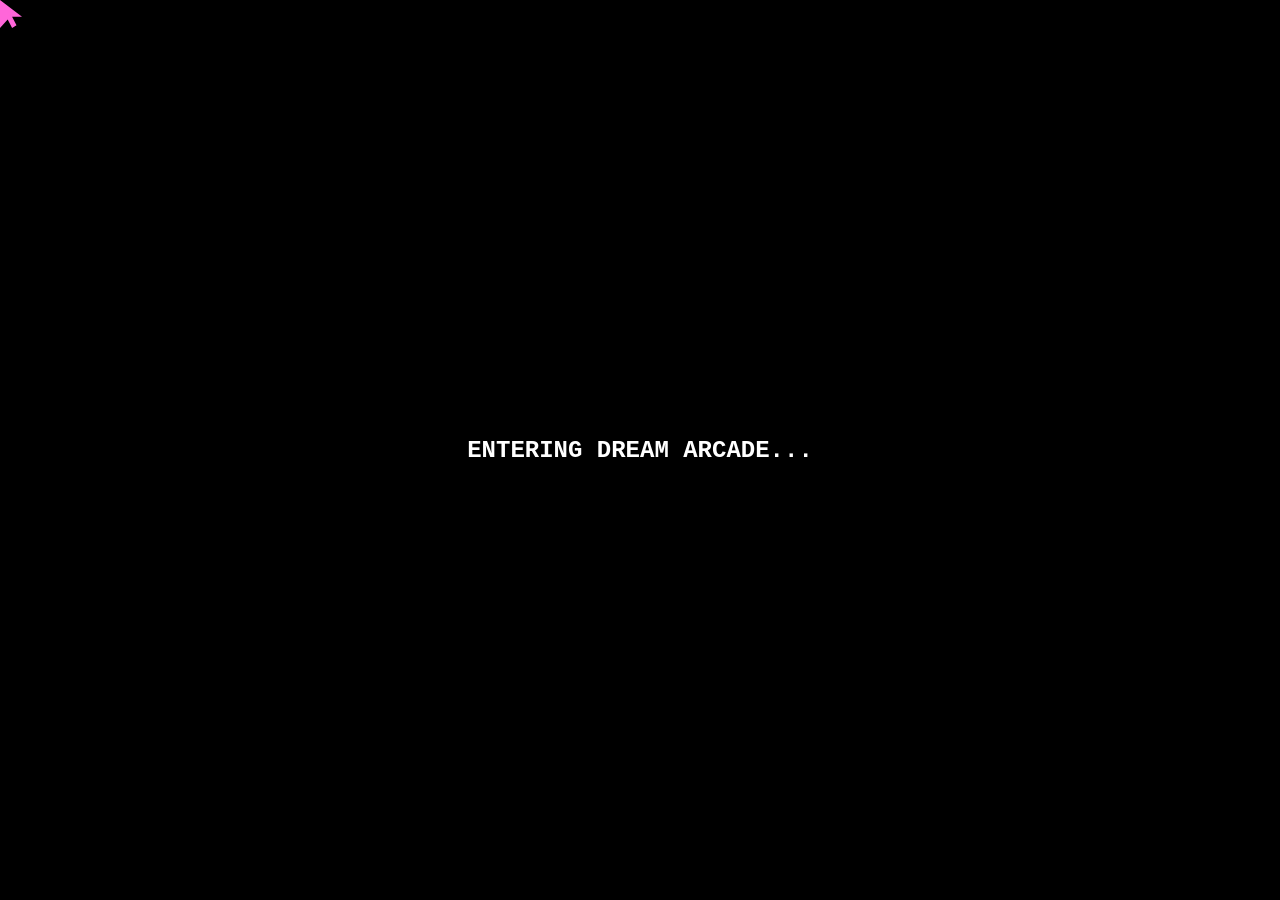
==== commit dce6d743: "Update index.html" ====
--- a/index.html
+++ b/index.html
@@ -3,32 +3,70 @@
 <head>
   <meta charset="UTF-8" />
   <meta name="viewport" content="width=device-width, initial-scale=1.0" />
+
   <title>Dream Arcade</title>
+
   <link rel="stylesheet" href="./arcade.css" />
 </head>
+
 <body>
+
+  <div id="loadingScreen" class="loading-screen">
+    <h2>ENTERING DREAM ARCADE...</h2>
+  </div>
+
+  <div class="page-transition"></div>
 
   <div class="custom-cursor"></div>
 
   <main class="arcade-room">
 
     <div class="grain"></div>
+
     <div class="fog fog-one"></div>
     <div class="fog fog-two"></div>
 
-    <h1 class="neon-sign">DREAM ARCADE</h1>
+    <h1 class="neon-sign">
+      DREAM ARCADE
+    </h1>
 
-    <button class="hotspot arcade-machine" data-message="The machine is still running... but nobody is playing.">
+    <button
+      class="hotspot arcade-machine"
+      data-message="The machine is still running... but nobody is playing."
+    >
       🕹️
     </button>
 
-<a href="./jungle-room.html" class="hotspot jungle-poster">🌴</a>
+    <a
+      href="./rooms/jungle-room.html"
+      class="hotspot jungle-poster"
+    >
+      🌴
+    </a>
 
-<a href="./alien-room.html" class="hotspot alien" data-message="Unknown signal detected from Sector X-51...">👽</a>
+    <a
+      href="./rooms/alien-room.html"
+      class="hotspot alien"
+      data-message="Unknown signal detected from Sector X-51..."
+    >
+      👽
+    </a>
 
-<a href="./rhythm-room.html" class="hotspot radio" data-message="A warm rhythm signal leaks through the speakers...">📻</a>
+    <a
+      href="./rooms/rhythm-room.html"
+      class="hotspot radio"
+      data-message="A warm rhythm signal leaks through the speakers..."
+    >
+      📻
+    </a>
 
-<a href="./depth-room.html" class="hotspot door" data-message="The room behind this door doesn't feel real...">🚪</a>
+    <a
+      href="./rooms/depth-room.html"
+      class="hotspot door"
+      data-message="The room behind this door doesn't feel real..."
+    >
+      🚪
+    </a>
 
     <div class="dialogue-box" id="dialogueBox">
       Click around the room...
@@ -37,5 +75,6 @@
   </main>
 
   <script src="script.js"></script>
+
 </body>
 </html>
--- a/arcade.css
+++ b/arcade.css
@@ -1,117 +1,166 @@
+/* =========================
+   DREAM ARCADE - CLEAN STABLE CSS
+   Replace your whole arcade.css with this file.
+========================= */
+
 * {
   margin: 0;
   padding: 0;
   box-sizing: border-box;
 }
 
+html,
+body {
+  width: 100%;
+  min-height: 100%;
+}
+
 body {
   min-height: 100vh;
+  min-height: 100svh;
   overflow: hidden;
   font-family: "Courier New", monospace;
   background: #05010a;
   color: white;
 }
 
-html,
-body {
-  cursor: auto;
+@media screen and (min-width: 1025px) {
+  * {
+    cursor: none !important;
+  }
+}
+
+@media screen and (max-width: 1024px) {
+  * {
+    cursor: auto !important;
+  }
+
+  .custom-cursor {
+    display: none !important;
+  }
 }
 
 button,
 a,
 .hotspot,
-.jungle-zone {
+.jungle-zone,
+.arrow {
   cursor: pointer;
-}
-
-.jungle-room {
-  background:
-    linear-gradient(rgba(0,0,0,0.15), rgba(0,0,0,0.55)),
-    url("./rooms/img/customjungle.png")
-    no-repeat center center/cover;
-}
-
-.jungle-fog {
+  font-family: inherit;
+}
+
+/* =========================
+   CUSTOM CURSOR
+========================= */
+
+.custom-cursor {
+  position: fixed;
+  left: 0;
+  top: 0;
+  width: 22px;
+  height: 28px;
+  z-index: 9999999;
+  pointer-events: none;
+  background: white;
+  clip-path: polygon(
+    0 0,
+    0 100%,
+    35% 70%,
+    55% 100%,
+    75% 90%,
+    55% 60%,
+    100% 60%
+  );
+  filter: drop-shadow(0 0 6px rgba(255,255,255,0.75));
+}
+
+body:has(.arcade-room) .custom-cursor {
+  background: #ff66d9;
+  filter: drop-shadow(0 0 8px rgba(255,0,200,0.9));
+}
+
+body:has(.jungle-room) .custom-cursor {
+  background: #b8ff7a;
+  filter: drop-shadow(0 0 8px rgba(184,255,122,0.9));
+}
+
+body:has(.rhythm-room) .custom-cursor {
+  background: #ffcf7a;
+  filter: drop-shadow(0 0 8px rgba(255,180,80,0.9));
+}
+
+body:has(.alien-room) .custom-cursor {
+  background: #7dff9e;
+  filter: drop-shadow(0 0 8px rgba(0,255,120,0.9));
+}
+
+body:has(.depth-room) .custom-cursor {
+  background: #8fd3ff;
+  filter: drop-shadow(0 0 8px rgba(120,190,255,0.9));
+}
+
+/* =========================
+   SHARED EFFECTS
+========================= */
+
+.scanlines {
   position: absolute;
   inset: 0;
-  background:
-    radial-gradient(circle at 30% 70%, rgba(34,255,0,0.18), transparent 35%),
-    radial-gradient(circle at 80% 30%, rgba(191,0,255,0.18), transparent 35%);
-  filter: blur(6px);
+  background: repeating-linear-gradient(
+    to bottom,
+    rgba(255,255,255,0.05) 0px,
+    rgba(255,255,255,0.05) 1px,
+    transparent 2px,
+    transparent 4px
+  );
   pointer-events: none;
-  z-index: 2;
-}
-
-.vhs-particles,
-.equalizer,
-.ps1-hud {
-  display: flex;
+  z-index: 20;
+  opacity: 0.35;
+}
+
+.pixel-noise {
+  position: absolute;
+  inset: 0;
+  z-index: 21;
+  pointer-events: none;
+  opacity: 0.18;
+  background-image:
+    repeating-radial-gradient(circle, rgba(255,255,255,0.08) 0 1px, transparent 1px 4px);
+  mix-blend-mode: screen;
+}
+
+.back-button {
+  position: absolute;
+  top: 20px;
+  left: 20px;
+  z-index: 60;
+  color: #b8ff7a;
+  text-decoration: none;
+  font-size: 0.9rem;
+  background: rgba(0,0,0,0.65);
+  border: 2px solid #b8ff7a;
+  padding: 0.6rem 0.9rem;
+  box-shadow: 0 0 15px rgba(184,255,122,0.5);
+  transition: 0.25s ease;
+}
+
+.back-button:hover {
+  background: rgba(184,255,122,0.15);
+  box-shadow: 0 0 20px rgba(184,255,122,0.8);
 }
 
 /* =========================
-   PS1 LOADING SCREEN
+   MAIN ARCADE ROOM
 ========================= */
-
-#loadingScreen {
-  position: fixed;
-  inset: 0;
-  z-index: 9999;
-
-  background: black;
-
-  display: flex;
-  justify-content: center;
-  align-items: center;
-
-  transition: opacity 1s ease;
-}
-
-.loading-content {
-  text-align: center;
-
-  color: #b8ff7a;
-
-  font-family: "Courier New", monospace;
-
-  font-size: 1rem;
-
-  text-shadow:
-    0 0 8px #00ff66,
-    0 0 18px #00ff66;
-
-  line-height: 2;
-}
-
-.loading-content p {
-  animation: loadingBlink 1s infinite;
-}
-
-.loading-content p:nth-child(2) {
-  animation-delay: 0.2s;
-}
-
-.loading-content p:nth-child(3) {
-  animation-delay: 0.4s;
-}
-
-@keyframes loadingBlink {
-  0%, 100% {
-    opacity: 1;
-  }
-
-  50% {
-    opacity: 0.4;
-  }
-}
 
 .arcade-room {
   position: relative;
   width: 100vw;
   height: 100vh;
+  height: 100svh;
   overflow: hidden;
-
   background:
-    radial-gradient(circle at center, rgba(255, 0, 180, 0.25), transparent 35%),
+    radial-gradient(circle at center, rgba(255,0,180,0.25), transparent 35%),
     linear-gradient(to top, #110019, #05010a 70%);
 }
 
@@ -120,8 +169,8 @@
   position: absolute;
   inset: 0;
   background:
-    radial-gradient(circle at center, rgba(255, 0, 200, 0.22), transparent 35%),
-    radial-gradient(circle at bottom, rgba(0, 255, 255, 0.12), transparent 45%);
+    radial-gradient(circle at center, rgba(255,0,200,0.22), transparent 35%),
+    radial-gradient(circle at bottom, rgba(0,255,255,0.12), transparent 45%);
   pointer-events: none;
   z-index: 1;
 }
@@ -160,7 +209,7 @@
   width: 70%;
   height: 35%;
   border-radius: 50%;
-  background: rgba(255, 255, 255, 0.08);
+  background: rgba(255,255,255,0.08);
   filter: blur(50px);
   pointer-events: none;
   z-index: 3;
@@ -198,116 +247,96 @@
 .hotspot {
   position: absolute;
   border: 1px solid rgba(255,255,255,0.25);
-  background: rgba(0, 0, 0, 0.28);
+  background: rgba(0,0,0,0.28);
   color: white;
-  cursor: pointer;
   border-radius: 22px;
   padding: 0.9rem;
   font-size: 4rem;
   text-decoration: none;
   backdrop-filter: blur(4px);
   box-shadow:
-    0 0 18px rgba(255, 0, 200, 0.35),
+    0 0 18px rgba(255,0,200,0.35),
     inset 0 0 18px rgba(255,255,255,0.06);
   transition: 0.25s ease;
   z-index: 15;
-}
-
-.hotspot.door {
-  position: absolute;
-
-  left: 72%;
-  top: 46%;
-
+  animation: floatHotspot 3.2s ease-in-out infinite;
+}
+
+.hotspot:hover {
+  box-shadow:
+    0 0 35px rgba(0,255,255,0.75),
+    inset 0 0 20px rgba(255,255,255,0.1);
+}
+
+.hotspot.arcade-machine {
+  left: 38%;
+  top: 45%;
+  transform: translateX(-50%);
+  font-size: 7rem;
+  animation-delay: 0s;
+}
+
+.hotspot.arcade-machine:hover {
+  transform: translateX(-50%) scale(1.08);
+}
+
+.hotspot.jungle-poster {
+  left: 12%;
+  top: 31%;
+  animation-delay: 0.5s;
+}
+
+.hotspot.jungle-poster:hover {
+  transform: scale(1.08) rotate(-2deg);
+}
+
+.hotspot.alien {
+  left: 58%;
+  top: 22%;
   width: 90px;
-  height: 120px;
-
+  height: 90px;
   display: flex;
   justify-content: center;
   align-items: center;
-
   font-size: 4rem;
-
   line-height: 1;
-
   padding: 0;
-
-  text-decoration: none;
-
   z-index: 20;
-}
-
-.hotspot:hover {
-  box-shadow:
-    0 0 35px rgba(0, 255, 255, 0.75),
-    inset 0 0 20px rgba(255,255,255,0.1);
-}
-
-.arcade-machine {
-  left: 40%;
-  top: 38%;
-  transform: translateX(-50%);
-  font-size: 7rem;
-}
-
-.arcade-machine:hover {
-  transform: translateX(-50%) scale(1.08);
-}
-
-.jungle-poster {
-  left: 12%;
-  top: 31%;
-}
-
-.jungle-poster:hover {
-  transform: scale(1.08) rotate(-2deg);
-}
-
-.radio {
+  animation-delay: 1s;
+}
+
+.hotspot.radio {
   left: 18%;
   bottom: 17%;
-
   width: 90px;
   height: 90px;
-
   display: flex;
   justify-content: center;
   align-items: center;
-
   font-size: 4rem;
-
   line-height: 1;
-
   padding: 0;
-
-  text-decoration: none;
-
   z-index: 20;
-}
-
-.radio:hover {
+  animation-delay: 1.5s;
+}
+
+.hotspot.radio:hover {
   transform: scale(1.08);
 }
 
-.npc {
-  left: 50%;
-  bottom: 18%;
-  transform: translateX(-50%);
-  font-size: 4.5rem;
-  animation: floatNpc 2.5s ease-in-out infinite;
-}
-
-.npc:hover {
-  transform: translateX(-50%) scale(1.1);
-}
-
-.exit-door {
-  right: 12%;
-  bottom: 20%;
-}
-
-.exit-door:hover {
-  transform: scale(1.08);
+.hotspot.door {
+  left: 65%;
+  top: 70%;
+  width: 90px;
+  height: 120px;
+  display: flex;
+  justify-content: center;
+  align-items: center;
+  font-size: 4rem;
+  line-height: 1;
+  padding: 0;
+  z-index: 20;
+  animation-delay: 2s;
 }
 
 .dialogue-box {
@@ -317,234 +346,79 @@
   transform: translateX(-50%);
   width: min(90%, 680px);
   padding: 1rem 1.2rem;
-  background: rgba(0, 0, 0, 0.78);
+  background: rgba(0,0,0,0.78);
   border: 2px solid #ff4fd8;
   border-radius: 18px;
   color: #dffcff;
   text-align: center;
   font-size: 1rem;
   line-height: 1.5;
-  box-shadow: 0 0 28px rgba(255, 79, 216, 0.5);
+  box-shadow: 0 0 28px rgba(255,79,216,0.5);
   z-index: 25;
 }
 
-@keyframes crtFlicker {
-
-  0% {
-    opacity: 0.92;
-  }
-
-  20% {
-    opacity: 1;
-  }
-
-  40% {
-    opacity: 0.88;
-  }
-
-  60% {
-    opacity: 0.95;
-  }
-
-  80% {
-    opacity: 0.9;
-  }
-
-  100% {
-    opacity: 1;
-  }
-
-}
-
-@keyframes crtGlow {
-
-  0%, 100% {
-    box-shadow:
-      0 0 12px rgba(114, 134, 77, 0.25),
-      inset 0 0 15px rgba(114, 134, 77, 0.12);
-  }
-
-  50% {
-    box-shadow:
-      0 0 28px rgba(114, 134, 77, 0.6),
-      inset 0 0 25px rgba(114, 134, 77, 0.25);
-  }
-
-}
-
-@keyframes flicker {
-  0%, 100% {
-    opacity: 1;
-  }
-
-  45% {
-    opacity: 0.85;
-  }
-
-  50% {
-    opacity: 0.35;
-  }
-
-  55% {
-    opacity: 1;
-  }
-}
-
-@keyframes floatNpc {
-  0%, 100% {
-    translate: 0 0;
-  }
-
-  50% {
-    translate: 0 -10px;
-  }
-}
-
-@keyframes driftOne {
-  from {
-    transform: translateX(0);
-  }
-
-  to {
-    transform: translateX(120px);
-  }
-}
-
-@keyframes driftTwo {
-  from {
-    transform: translateX(0);
-  }
-
-  to {
-    transform: translateX(-140px);
-  }
-}
-
-@media (max-width: 700px) {
-  .neon-sign {
-    top: 6%;
-    font-size: 2.1rem;
-  }
-
-  .hotspot {
-    font-size: 2.4rem;
-    padding: 0.7rem;
-  }
-
-  .arcade-machine {
-    top: 35%;
-    font-size: 5rem;
-  }
-
-  .jungle-poster {
-    left: 7%;
-    top: 30%;
-  }
-
-  .radio {
-    left: 9%;
-    bottom: 22%;
-  }
-
-  .exit-door {
-    right: 8%;
-    bottom: 23%;
-  }
-
-  .npc {
-    bottom: 17%;
-    font-size: 3.4rem;
-  }
-
-  .dialogue-box {
-    bottom: 4%;
-    font-size: 0.85rem;
-  }
-}
-
 /* =========================
-   JUNGLE MIX ROOM
+   JUNGLE ROOM
 ========================= */
+
+#loadingScreen {
+  position: fixed;
+  inset: 0;
+  z-index: 9999;
+  background: black;
+  display: flex;
+  justify-content: center;
+  align-items: center;
+  transition: opacity 1s ease;
+}
+
+.loading-content {
+  text-align: center;
+  color: #b8ff7a;
+  font-size: 1rem;
+  text-shadow:
+    0 0 8px #00ff66,
+    0 0 18px #00ff66;
+  line-height: 2;
+}
+
+.loading-content p {
+  animation: loadingBlink 1s infinite;
+}
+
+.loading-content p:nth-child(2) {
+  animation-delay: 0.2s;
+}
+
+.loading-content p:nth-child(3) {
+  animation-delay: 0.4s;
+}
 
 .jungle-room {
   position: relative;
   width: 100vw;
   height: 100vh;
+  height: 100svh;
   overflow: hidden;
   font-family: "Courier New", monospace;
   color: #b8ff7a;
-
   background:
-    linear-gradient(rgba(0, 0, 0, 0.15), rgba(0, 0, 0, 0.55)),
-    url("./rooms/img/ChatGPT\ Image\ May\ 17\,\ 2026\,\ 07_17_10\ PM.png") no-repeat center center/cover;
-
-  background-size: cover;
-  background-position: center;
-  background-repeat: no-repeat;
-}
-
-/* CRT scanlines */
-.scanlines {
-  position: absolute;
-  inset: 0;
-  background: repeating-linear-gradient(
-    to bottom,
-    rgba(255, 255, 255, 0.05) 0px,
-    rgba(255, 255, 255, 0.05) 1px,
-    transparent 2px,
-    transparent 4px
-  );
-  pointer-events: none;
-  z-index: 20;
-  opacity: 0.35;
-}
-
-/* pixel noise */
-.pixel-noise {
-  position: absolute;
-  inset: 0;
-  z-index: 21;
-  pointer-events: none;
-  opacity: 0.18;
-  background-image:
-    repeating-radial-gradient(circle, rgba(255,255,255,0.08) 0 1px, transparent 1px 4px);
-  mix-blend-mode: screen;
-}
-
-/* fog glow */
+    linear-gradient(rgba(0,0,0,0.15), rgba(0,0,0,0.55)),
+    url("./rooms/img/customjungle.png") no-repeat center center;
+  background-size: contain;
+}
+
 .jungle-fog {
   position: absolute;
   inset: 0;
   background:
-    radial-gradient(circle at 30% 70%, rgba(34, 255, 0, 0.18), transparent 35%),
-    radial-gradient(circle at 80% 30%, rgba(191, 0, 255, 0.18), transparent 35%);
+    radial-gradient(circle at 30% 70%, rgba(34,255,0,0.18), transparent 35%),
+    radial-gradient(circle at 80% 30%, rgba(191,0,255,0.18), transparent 35%);
   filter: blur(6px);
   pointer-events: none;
   z-index: 2;
 }
 
-/* back button */
-.back-button {
-  position: absolute;
-  top: 20px;
-  left: 20px;
-  z-index: 30;
-  color: #b8ff7a;
-  text-decoration: none;
-  font-size: 0.9rem;
-  background: rgba(0, 0, 0, 0.65);
-  border: 2px solid #b8ff7a;
-  padding: 0.6rem 0.9rem;
-  box-shadow: 0 0 15px rgba(184, 255, 122, 0.5);
-  transition: 0.25s ease;
-}
-
-.back-button:hover {
-  background: rgba(184, 255, 122, 0.15);
-  box-shadow: 0 0 20px rgba(184, 255, 122, 0.8);
-}
-
-/* title */
 .jungle-title {
   position: absolute;
   top: 7%;
@@ -560,62 +434,36 @@
     3px 3px 0 #220033;
 }
 
-/* press x / tap */
-.press-x {
-  position: absolute;
-  top: 18%;
-  left: 50%;
-  transform: translateX(-50%);
-  z-index: 30;
-  font-size: 1rem;
-  color: #ffffff;
-  text-shadow: 0 0 10px #00ff66;
-  animation: blinkText 1.1s infinite;
-}
-
 .ps-button {
   position: absolute;
   top: 18%;
   left: 50%;
   transform: translateX(-50%);
   z-index: 40;
-
   background: transparent;
   border: none;
-
   color: #d8ffb8;
-  font-family: "Courier New", monospace;
   font-size: 1rem;
   letter-spacing: 3px;
-
-  cursor: pointer;
-
   text-shadow:
     0 0 6px #00ff66,
     0 0 15px #00ff66,
     0 0 25px rgba(184,255,122,0.7);
-
   transition: 0.25s ease;
 }
 
 .ps-button:hover {
   transform: translateX(-50%) scale(1.08);
-
   text-shadow:
     0 0 10px #00ff66,
     0 0 25px #00ff66,
     0 0 40px rgba(184,255,122,1);
 }
 
-.mobile-text {
-  display: none;
-}
-
-/* PS1 HUD */
 .ps1-hud {
   position: absolute;
   left: 20px;
-  bottom: 110px;
+  bottom: 194px;
   z-index: 31;
   display: flex;
   flex-direction: column;
@@ -623,195 +471,108 @@
   font-size: 0.8rem;
   color: #d8ffb8;
   text-shadow: 0 0 8px #00ff66;
-  background: rgba(0, 0, 0, 0.55);
-  border: 1px solid rgba(184, 255, 122, 0.5);
+  background: rgba(0,0,0,0.55);
+  border: 1px solid rgba(184,255,122,0.5);
   padding: 0.6rem 0.8rem;
 }
 
-/* clickable zones */
 .jungle-zone {
   position: absolute;
   z-index: 25;
-
-  border: 2px solid rgba(184, 255, 122, 0.18);
-
-  background: rgba(0, 0, 0, 0.08);
-
-  color: rgba(114, 134, 77, 0.55);
-
+  border: 2px solid rgba(184,255,122,0.18);
+  background: rgba(0,0,0,0.08);
+  color: rgba(114,134,77,0.55);
   font-size: 0.9rem;
   font-weight: bold;
   letter-spacing: 2px;
-
   display: flex;
   justify-content: center;
   align-items: center;
-
-  text-shadow:
-    0 0 6px rgba(114, 134, 77, 0.6);
-
-  cursor: pointer;
-
+  text-shadow: 0 0 6px rgba(114,134,77,0.6);
   border-radius: 10px;
-
   transition: 0.2s ease;
 }
 
 .jungle-zone:hover {
   transform: scale(1.02);
- }
-
-/* zones desktop */
+}
+
 .crt-zone {
- left: 39%;
-    top: 34%;
-    width: 21%;
-    height: 30%;
-    animation: crtFlicker 0.12s infinite, crtGlow 3s ease-in-out infinite;
-}
-
-
-.crt-mix-image {
-  position: absolute;
-
-  inset: 0;
-
+  left: 39%;
+  top: 34%;
+  width: 21%;
+  height: 30%;
+  animation: crtFlicker 0.12s infinite, crtGlow 3s ease-in-out infinite;
+}
+
+.crt-screen {
+  position: relative;
   width: 100%;
   height: 100%;
-
-  object-fit: cover;
-
-  opacity: 0.88;
-
-  filter:
-    contrast(1.15)
-    saturate(1)
-    brightness(1.1);
-
-  z-index: 1;
-}
-
-
-.crt-screen {
-  position: relative;
-
+  overflow: hidden;
+  border-radius: 8px;
+  background: radial-gradient(circle at center, rgba(114,134,77,0.15), black 85%);
+  box-shadow: inset 0 0 25px rgba(114,134,77,0.25);
+}
+
+.crt-mix-image {
+  position: absolute;
+  inset: 0;
   width: 100%;
   height: 100%;
-
-  overflow: hidden;
-
-  border-radius: 8px;
-
-  background:
-    radial-gradient(
-      circle at center,
-      rgba(114,134,77,0.15),
-      black 85%
-    );
-
-  box-shadow:
-    inset 0 0 25px rgba(114,134,77,0.25);
-}
-
-/* CRT STATIC */
+  object-fit: cover;
+  opacity: 0.88;
+  filter: contrast(1.15) saturate(1) brightness(1.1);
+  z-index: 1;
+}
 
 .crt-static {
   position: absolute;
-
   inset: 0;
-
   z-index: 2;
-
   opacity: 0.08;
-
   background-image:
-    repeating-radial-gradient(
-      circle,
-      rgba(255,255,255,0.08) 0 1px,
-      transparent 1px 4px
-    );
-
+    repeating-radial-gradient(circle, rgba(255,255,255,0.08) 0 1px, transparent 1px 4px);
   animation: staticMove 0.25s infinite linear;
 }
-
-/* CRT CONTENT */
 
 .crt-content {
   position: relative;
-
   z-index: 3;
-
   width: 100%;
   height: 100%;
-
   display: flex;
   flex-direction: column;
-
   justify-content: center;
   align-items: center;
-
+  color: #d8ff9e;
   text-align: center;
-
   padding: 10px;
-
-  color: #d8ff9e;
-
   text-shadow:
     0 0 10px rgba(216,255,158,0.9),
     0 0 20px rgba(216,255,158,0.45);
 }
 
-/* NOW PLAYING */
-
 .crt-now-playing {
   font-size: 0.8rem;
-
   letter-spacing: 3px;
-
   color: #f2ffd0;
-
   margin-bottom: 4px;
-
-  text-shadow:
-    0 0 12px rgba(242,255,208,1);
-}
-
-/* TRACK NAME */
+}
 
 #crtTrackName {
   font-size: 1.3rem;
-
   color: white;
-
   margin: 4px 0;
-
   text-shadow:
     0 0 16px rgba(255,255,255,0.9),
     0 0 28px rgba(210,255,140,0.45);
 }
 
-/* STATUS */
-
 .crt-status {
   font-size: 0.65rem;
-
   letter-spacing: 2px;
-
   color: rgba(255,255,255,0.8);
-}
-
-/* STATIC ANIMATION */
-
-@keyframes staticMove {
-
-  0% {
-    transform: translateY(0px);
-  }
-
-  100% {
-    transform: translateY(-4px);
-  }
-
 }
 
 .mix-one {
@@ -831,25 +592,17 @@
 .boombox-zone {
   left: 39%;
   bottom: 20%;
-
   width: 22%;
   height: 13%;
-
   background:
     linear-gradient(rgba(0,0,0,0.35), rgba(0,0,0,0.35)),
     url("./rooms/img/cherry-blossom-mix.png");
-
   background-size: cover;
   background-position: center;
   background-repeat: no-repeat;
-
   border: 2px solid rgba(114,134,77,0.25);
-
-  box-shadow:
-    0 0 15px rgba(114,134,77,0.25);
-
+  box-shadow: 0 0 15px rgba(114,134,77,0.25);
   overflow: hidden;
-
   color: transparent;
 }
 
@@ -867,7 +620,6 @@
   height: 12%;
 }
 
-/* equalizer */
 .equalizer {
   position: absolute;
   right: 30px;
@@ -890,23 +642,11 @@
   animation: eqMove 0.7s infinite ease-in-out;
 }
 
-.equalizer span:nth-child(2) {
-  animation-delay: 0.1s;
-}
-
-.equalizer span:nth-child(3) {
-  animation-delay: 0.2s;
-}
-
-.equalizer span:nth-child(4) {
-  animation-delay: 0.3s;
-}
-
-.equalizer span:nth-child(5) {
-  animation-delay: 0.4s;
-}
-
-/* dialogue */
+.equalizer span:nth-child(2) { animation-delay: 0.1s; }
+.equalizer span:nth-child(3) { animation-delay: 0.2s; }
+.equalizer span:nth-child(4) { animation-delay: 0.3s; }
+.equalizer span:nth-child(5) { animation-delay: 0.4s; }
+
 .jungle-dialogue {
   position: absolute;
   left: 50%;
@@ -915,351 +655,52 @@
   width: min(90%, 720px);
   z-index: 35;
   padding: 1rem 1.2rem;
-  background: rgba(0, 0, 0, 0.8);
+  background: rgba(0,0,0,0.8);
   border: 2px solid #b8ff7a;
   color: #eaffd5;
   text-align: center;
   font-size: 1rem;
   line-height: 1.5;
-  box-shadow: 0 0 25px rgba(184, 255, 122, 0.45);
-}
+  box-shadow: 0 0 25px rgba(184,255,122,0.45);
+}
+
 .selected-mix {
-  background: rgba(114, 134, 77, 0.35) !important;
+  background: rgba(114,134,77,0.35) !important;
   box-shadow:
-    0 0 25px rgba(114, 134, 77, 0.9),
-    inset 0 0 20px rgba(114, 134, 77, 0.4) !important;
-}
-.jungle-room {
-  position: relative;
-  width: 100vw;
-  height: 100vh;
+    0 0 25px rgba(114,134,77,0.9),
+    inset 0 0 20px rgba(114,134,77,0.4) !important;
+}
+
+.vhs-particles {
+  position: absolute;
+  inset: 0;
+  z-index: 4;
+  pointer-events: none;
   overflow: hidden;
-
-  font-family: "Courier New", monospace;
-
-  color: #b8ff7a;
-
-  background:
-    linear-gradient(
-      rgba(0,0,0,0.15),
-      rgba(0,0,0,0.55)
-    ),
-    url("./rooms/img/your-jungle-image.png")
-    no-repeat center center/cover;
-}
-
-/* animations */
-@keyframes blinkText {
-  0%, 100% {
-    opacity: 1;
-  }
-
-  50% {
-    opacity: 0.25;
-  }
-}
-
-@keyframes eqMove {
-  0%, 100% {
-    height: 10px;
-  }
-
-  50% {
-    height: 42px;
-  }
-}
-
-/* =========================
-   MOBILE
-========================= */
-
-@media (max-width: 700px) {
-
-  .desktop-text {
-    display: none;
-  }
-
-  .mobile-text {
-    display: block;
-  }
-
-  .jungle-title {
-    top: 9%;
-    font-size: 1.8rem;
-  }
-
-  .press-x {
-    top: 17%;
-    font-size: 0.8rem;
-  }
-
-  .back-button {
-    font-size: 0.75rem;
-    padding: 0.45rem 0.65rem;
-  }
-
-  .jungle-dialogue {
-    bottom: 4%;
-    font-size: 0.85rem;
-  }
-
-  .ps1-hud {
-    left: 12px;
-    bottom: 92px;
-    font-size: 0.65rem;
-    padding: 0.45rem 0.6rem;
-  }
-
-  .equalizer {
-    right: 12px;
-    bottom: 95px;
-    height: 35px;
-  }
-
-  .equalizer span {
-    width: 6px;
-  }
-
-  .crt-zone {
-    left: 35%;
-    top: 37%;
-    width: 30%;
-    height: 17%;
-  }
-
-  .mix-one {
-    left: 8%;
-    top: 48%;
-    width: 20%;
-    height: 16%;
-  }
-
-  .mix-two {
-    right: 8%;
-    top: 48%;
-    width: 20%;
-    height: 16%;
-  }
-
-  .boombox-zone:hover {
-  transform: scale(1.02);
-
-  filter:
-    brightness(1.08)
-    contrast(1.05);
-
-  box-shadow:
-    0 0 12px rgba(114,134,77,0.18);
-}
-
-  .npc-zone {
-    right: 18%;
-    bottom: 25%;
-    width: 16%;
-    height: 16%;
-  }
-
-  .secret-zone {
-    left: 3%;
-    bottom: 9%;
-    width: 16%;
-    height: 10%;
-  }
-}
-
-* {
-  cursor: none !important;
-}
-
-.custom-cursor {
-  position: fixed;
-  left: 0;
-  top: 0;
-
-  width: 22px;
-  height: 28px;
-
-  background: white;
-
-  clip-path: polygon(
-    0 0,
-    0 100%,
-    35% 70%,
-    55% 100%,
-    75% 90%,
-    55% 60%,
-    100% 60%
-  );
-
-  z-index: 9999999;
-  pointer-events: none;
-
-  filter: drop-shadow(0 0 5px rgba(255,255,255,0.7));
-}
-
-body:has(.arcade-room) .custom-cursor {
-  background: #ff66d9;
-
-  filter:
-    drop-shadow(0 0 8px rgba(255,0,200,0.9));
-}
-
-body:has(.jungle-room) .custom-cursor {
-  background: #b8ff7a;
-
-  filter:
-    drop-shadow(0 0 8px rgba(184,255,122,0.9));
-}
-
-body:has(.rhythm-room) .custom-cursor {
-  background: #ffcf7a;
-
-  filter:
-    drop-shadow(0 0 8px rgba(255,180,80,0.9));
-}
-
-body:has(.depth-room) .custom-cursor {
-  background: #b4d9ff;
-
-  filter:
-    drop-shadow(0 0 8px rgba(180,220,255,0.9));
-}
-
-body:has(.alien-room) .custom-cursor {
-  background: #7dff9e;
-
-  filter:
-    drop-shadow(0 0 8px rgba(0,255,120,0.9));
-}
-
-/* =========================
-   VHS / FIREFLY PARTICLES
-========================= */
-
-.vhs-particles {
-  position: absolute;
-
-  inset: 0;
-
-  z-index: 4;
-
-  pointer-events: none;
-
-  overflow: hidden;
 }
 
 .vhs-particles span {
   position: absolute;
-
   width: 6px;
   height: 6px;
-
-  background: rgba(210, 255, 140, 0.85);
-
+  background: rgba(210,255,140,0.85);
   border-radius: 50%;
-
   filter: blur(2px);
-
   box-shadow:
     0 0 12px rgba(210,255,140,0.8),
     0 0 22px rgba(210,255,140,0.45);
-
   animation:
     floatParticle 9s infinite linear,
     particlePulse 3s infinite ease-in-out;
 }
 
-/* particle positions */
-
-.vhs-particles span:nth-child(1) {
-  left: 10%;
-  top: 80%;
-  animation-delay: 0s;
-}
-
-.vhs-particles span:nth-child(2) {
-  left: 25%;
-  top: 65%;
-  animation-delay: 1.5s;
-}
-
-.vhs-particles span:nth-child(3) {
-  left: 40%;
-  top: 90%;
-  animation-delay: 3s;
-}
-
-.vhs-particles span:nth-child(4) {
-  left: 60%;
-  top: 70%;
-  animation-delay: 0.8s;
-}
-
-.vhs-particles span:nth-child(5) {
-  left: 75%;
-  top: 85%;
-  animation-delay: 2.2s;
-}
-
-.vhs-particles span:nth-child(6) {
-  left: 88%;
-  top: 75%;
-  animation-delay: 4s;
-}
-
-.vhs-particles span:nth-child(7) {
-  left: 50%;
-  top: 78%;
-  animation-delay: 5s;
-}
-
-/* floating movement */
-
-@keyframes floatParticle {
-
-  0% {
-    transform:
-      translateY(0)
-      translateX(0);
-
-    opacity: 0;
-  }
-
-  15% {
-    opacity: 0.85;
-  }
-
-  100% {
-    transform:
-      translateY(-420px)
-      translateX(35px);
-
-    opacity: 0;
-  }
-
-}
-
-/* glowing pulse */
-
-@keyframes particlePulse {
-
-  0%, 100% {
-
-    box-shadow:
-      0 0 8px rgba(210,255,140,0.45),
-      0 0 18px rgba(210,255,140,0.25);
-
-  }
-
-  50% {
-
-    box-shadow:
-      0 0 16px rgba(210,255,140,1),
-      0 0 32px rgba(210,255,140,0.65);
-
-  }
-
-}
+.vhs-particles span:nth-child(1) { left: 10%; top: 80%; animation-delay: 0s; }
+.vhs-particles span:nth-child(2) { left: 25%; top: 65%; animation-delay: 1.5s; }
+.vhs-particles span:nth-child(3) { left: 40%; top: 90%; animation-delay: 3s; }
+.vhs-particles span:nth-child(4) { left: 60%; top: 70%; animation-delay: 0.8s; }
+.vhs-particles span:nth-child(5) { left: 75%; top: 85%; animation-delay: 2.2s; }
+.vhs-particles span:nth-child(6) { left: 88%; top: 75%; animation-delay: 4s; }
+.vhs-particles span:nth-child(7) { left: 50%; top: 78%; animation-delay: 5s; }
 
 /* =========================
    RHYTHM ROOM
@@ -1267,708 +708,216 @@
 
 .rhythm-room {
   position: relative;
-
   width: 100vw;
-  height: 100vh;
-
+  height: 100svh;
+  min-height: 100svh;
   overflow: hidden;
-
   font-family: "Courier New", monospace;
-
   background:
-    linear-gradient(
-      rgba(255,180,80,0.15),
-      rgba(255,120,0,0.25)
-    ),
-    url("./rooms/img/beachlove.png") no-repeat center center/cover;
-
-  color: #ffe8b8;
-}
-
-/* TITLE */
+    linear-gradient(rgba(0,0,0,0.12), rgba(0,0,0,0.32)),
+    url("./rooms/img/beachlove.png") center center / cover no-repeat;
+  color: #fff2c4;
+}
 
 .rhythm-title {
   position: absolute;
-
-  top: 4%;
+  top: 7%;
   left: 50%;
-
   transform: translateX(-50%);
-
-  z-index: 30;
-
-  font-size: clamp(2rem, 5vw, 4.5rem);
-
+  z-index: 45;
+  font-size: clamp(2rem, 6vw, 4.5rem);
   letter-spacing: 6px;
-
+  text-align: center;
   color: #fff2c4;
-
   text-shadow:
     0 0 12px rgba(255,220,120,0.9),
     0 0 25px rgba(255,150,0,0.6);
 }
 
-/* MAIN SCREEN */
-
-/* JUKEBOX SCREEN */
-
-/* JUKEBOX */
-
-.jukebox-screen {
-  position: absolute;
-
+#rhythmJukebox {
+  position: absolute;
   left: 50%;
-  top: 52%;
-
+  top: 50%;
+  width: min(760px, 82vw);
+  height: min(620px, 56vh);
   transform: translate(-50%, -50%);
-
-  width: 760px;
-  height: 620px;
-
-  background:
-    linear-gradient(
-      rgba(0,0,0,0.55),
-      rgba(0,0,0,0.75)
-    );
-
-  border:
-    3px solid rgba(255,220,120,0.4);
-
-  border-radius: 22px;
-
-  box-shadow:
-    0 0 35px rgba(255,180,80,0.35);
-
-  display: flex;
-
-  justify-content: center;
-  align-items: center;
-
-  z-index: 20;
-
-  overflow: hidden;
-}
-
-/* IMAGE DISPLAY */
+  z-index: 25;
+  overflow: visible;
+  border-radius: 20px;
+}
 
 .music-display {
   position: relative;
-
-  width: 92%;
-  height: 78%;
-
+  width: 100%;
+  height: 100%;
   overflow: hidden;
-
-  border-radius: 14px;
-
+  border-radius: 20px;
+  border: 3px solid rgba(255,220,120,0.45);
   background: black;
+  box-shadow:
+    0 0 30px rgba(255,180,80,0.35),
+    inset 0 0 18px rgba(255,180,80,0.15);
 }
 
 .music-display img {
   width: 100%;
   height: 100%;
-
   object-fit: cover;
-
+  object-position: center;
   display: block;
-}
-
-/* TRACK NAME */
-
-#rhythmTrack {
-  position: absolute;
-
-  bottom: 12px;
-  left: 50%;
-
-  transform: translateX(-50%);
-
-  color: white;
-
-  z-index: 30;
-
-  letter-spacing: 2px;
-
-  text-shadow:
-    0 0 10px rgba(255,220,120,0.8);
-}
-
-/* ARROWS */
-
-.arrow {
-  position: absolute;
-
-  top: 50%;
-
-  transform: translateY(-50%);
-
-  width: 90px;
-  height: 90px;
-
-  border-radius: 50%;
-
-  border:
-    2px solid rgba(255,220,120,0.4);
-
-  background:
-    rgba(0,0,0,0.55);
-
-  color: #ffe8b8;
-
-  font-size: 2rem;
-
-  z-index: 50;
-}
-
-.left-arrow {
-  left: 20px;
-}
-
-.right-arrow {
-  right: 20px;
-}
-
-/* DIALOGUE */
-
-.rhythm-dialogue {
-  position: absolute;
-
-  left: 50%;
-  bottom: 2%;
-
-  transform: translateX(-50%);
-
-  width: min(90%, 680px);
-
-  padding: 1rem;
-
-  background: rgba(0,0,0,0.65);
-
-  border:
-    2px solid rgba(255,220,120,0.4);
-
   border-radius: 16px;
-
-  color: #fff2c4;
-
-  text-align: center;
-
-  z-index: 25;
-}
-
-/* FREE PLAY */
-
-.free-play {
-  position: fixed;
-
-  top: 25px;
-  right: 30px;
-
-  z-index: 999;
-
-  color: #ffcf7a;
-
-  letter-spacing: 3px;
-
-  animation: freePlayBlink 1.2s infinite;
-}
-
-@keyframes freePlayBlink {
-
-  0% { opacity: 1; }
-
-  50% { opacity: 0.35; }
-
-  100% { opacity: 1; }
-
-}
-
-/* SCREEN DISPLAY */
-
-.music-display {
-  position: relative;
-
-  width: 92%;
-  height: 78%;
-
-  overflow: hidden;
-
-  border-radius: 14px;
-
-  border:
-    2px solid rgba(255,220,120,0.35);
-
-  box-shadow:
-    inset 0 0 18px rgba(255,180,80,0.15),
-    0 0 20px rgba(255,180,80,0.2);
-
-  background: black;
-}
-
-/* IMAGE */
-
-.music-display img {
-  width: 100%;
-  height: 100%;
-
-  object-fit: cover;
-
-  object-position: center;
-
-  display: block;
-
-  border-radius: 12px;
-
   image-rendering: pixelated;
-
-  opacity: 0.98;
-}
-
-.music-display img {
-  width: 100%;
-  height: 100%;
-
-  object-fit: cover;
-
-  object-position: center;
-
-  display: block;
-
-  border-radius: 12px;
-
-  image-rendering: pixelated;
-
-  opacity: 0.98;
-}
-
-/* TRACK TEXT */
-
-#rhythmTrack {
-  position: absolute;
-
-  bottom: 12px;
-  left: 50%;
-
-  transform: translateX(-50%);
-
-  width: 90%;
-
-  text-align: center;
-
-  font-size: 1rem;
-
-  color: white;
-
-  text-shadow:
-    0 0 10px rgba(255,220,120,0.8);
-
-  letter-spacing: 2px;
-}
-
-/* ARROWS */
-.arrow {
-  position: absolute;
-
-  top: 50%;
-
-  transform: translateY(-50%);
-
-  width: 90px;
-  height: 90px;
-
-  border-radius: 50%;
-
-  border:
-    2px solid rgba(255,220,120,0.4);
-
-  background:
-    rgba(0,0,0,0.55);
-
-  color: #ffe8b8;
-
-  font-size: 2.2rem;
-
-  cursor: pointer;
-
-  transition: 0.2s ease;
-
-  text-shadow:
-    0 0 10px rgba(255,220,120,0.8);
-
-  box-shadow:
-    0 0 18px rgba(255,180,80,0.25);
-
-  z-index: 50;
-}
-
-.arrow:hover {
-  transform:
-    translateY(-50%)
-    scale(1.08);
-
-  color: white;
-
-  box-shadow:
-    0 0 25px rgba(255,200,120,0.5);
-}
-
-.left-arrow {
-  left: -120px;
-}
-
-.right-arrow {
-  right: -120px;
-}
-/* DIALOGUE */
-
-.rhythm-dialogue {
-  position: absolute;
-
-  left: 50%;
-  bottom: 1%;
-
-  transform: translateX(-50%);
-
-  width: min(90%, 680px);
-
-  padding: 1rem 1.2rem;
-
-  background: rgba(0,0,0,0.65);
-
-  border:
-    2px solid rgba(255,220,120,0.4);
-
-  border-radius: 16px;
-
-  color: #fff2c4;
-
-  text-align: center;
-
-  box-shadow:
-    0 0 22px rgba(255,180,80,0.25);
-
-  z-index: 25;
-}
-
-/* =========================
-   SONG TRANSITION
-========================= */
-
-.music-display img {
-  width: 100%;
-  height: 100%;
-
-  object-fit: cover;
-
-  object-position: center;
-
-  display: block;
-
-  border-radius: 12px;
-
-  image-rendering: pixelated;
-
-  opacity: 0.98;
-
   transition:
     opacity 0.35s ease,
     transform 0.35s ease,
     filter 0.35s ease;
 }
 
-/* FLASH EFFECT */
-
 .music-display.flash img {
   opacity: 0.25;
-
   transform: scale(1.03);
-
-  filter:
-    brightness(1.35)
-    saturate(1.3);
-}
-
-/* FREE PLAY */
+  filter: brightness(1.35) saturate(1.3);
+}
+
+#rhythmTrack {
+  position: absolute;
+  left: 50%;
+  bottom: 12px;
+  transform: translateX(-50%);
+  width: 90%;
+  z-index: 60;
+  font-size: clamp(1rem, 2vw, 2rem);
+  letter-spacing: 3px;
+  text-align: center;
+  color: white;
+  text-shadow: 0 0 12px rgba(255,220,120,0.9);
+}
+
+.arrow {
+  position: absolute;
+  top: 50%;
+  transform: translateY(-50%);
+  width: 70px;
+  height: 70px;
+  border-radius: 50%;
+  border: 2px solid rgba(255,220,120,0.4);
+  background: rgba(0,0,0,0.55);
+  color: #ffe8b8;
+  font-size: 1.8rem;
+  z-index: 100;
+  display: flex;
+  justify-content: center;
+  align-items: center;
+  text-shadow: 0 0 10px rgba(255,220,120,0.8);
+  box-shadow: 0 0 18px rgba(255,180,80,0.25);
+}
+
+.left-arrow {
+  left: -85px;
+}
+
+.right-arrow {
+  right: -85px;
+}
+
+.rhythm-dialogue {
+  position: absolute;
+  left: 50%;
+  bottom: 7%;
+  transform: translateX(-50%);
+  width: min(88%, 720px);
+  padding: 1rem;
+  background: rgba(0,0,0,0.65);
+  border: 2px solid rgba(255,220,120,0.4);
+  border-radius: 16px;
+  color: #fff2c4;
+  text-align: center;
+  z-index: 45;
+  box-shadow: 0 0 22px rgba(255,180,80,0.25);
+}
+
+.arcade-info {
+  position: absolute;
+  left: 24px;
+  bottom: 16%;
+  display: flex;
+  flex-direction: column;
+  gap: 10px;
+  z-index: 45;
+  color: #fff0ba;
+  font-size: 0.8rem;
+  letter-spacing: 2px;
+  text-shadow: 0 0 12px rgba(255,220,120,0.8);
+}
+
+.arcade-info span {
+  background: rgba(0,0,0,0.45);
+  padding: 6px 10px;
+  border-radius: 8px;
+  border: 1px solid rgba(255,220,120,0.25);
+}
 
 .free-play {
-  position: fixed !important;
-
-  top: 30px !important;
-  right: 35px !important;
-
-  z-index: 99999 !important;
-
+  position: absolute;
+  top: 24px;
+  right: 28px;
+  z-index: 55;
   font-size: 1rem;
-
   color: #ffcf7a;
-
   letter-spacing: 3px;
-
   text-shadow:
     0 0 10px rgba(255,190,90,0.95),
     0 0 22px rgba(255,140,40,0.65),
     0 0 40px rgba(255,120,0,0.35);
-
   animation: freePlayBlink 1.2s infinite;
-
   pointer-events: none;
 }
 
-@keyframes freePlayBlink {
-
-  0% {
-    opacity: 1;
-  }
-
-  50% {
-    opacity: 0.35;
-  }
-
-  100% {
-    opacity: 1;
-  }
-
-}
-
-/* =========================
-   ARCADE INFO
-========================= */
-
-.arcade-info {
-  position: absolute;
-
-  left: 20px;
-  bottom: 18px;
-
-  display: flex;
-
-  flex-direction: column;
-
-  gap: 6px;
-
-  z-index: 60;
-
-  color: #fff0ba;
-
-  font-size: 0.8rem;
-
-  letter-spacing: 2px;
-
-  text-shadow:
-    0 0 12px rgba(255,220,120,0.8);
-}
-
-.arcade-info span {
-  background: rgba(0,0,0,0.45);
-
-  padding: 6px 10px;
-
-  border-radius: 8px;
-
-  border:
-    1px solid rgba(255,220,120,0.25);
-}
-
-/* =========================
-   SEAGULLS
-========================= */
-
-.seagulls {
-  position: absolute;
-
-  inset: 0;
-
-  pointer-events: none;
-
-  z-index: 5;
-}
-
-.seagulls span {
-  position: absolute;
-
-  color: rgba(255,255,255,0.85);
-
-  font-size: 1.8rem;
-
-  text-shadow:
-    0 0 10px rgba(255,255,255,0.45);
-
-  animation: flyAcross linear infinite;
-}
-
-/* BIRD 1 */
-
-.seagulls span:nth-child(1) {
-
-  top: 14%;
-
-  animation-duration: 18s;
-
-}
-
-/* BIRD 2 */
-
-.seagulls span:nth-child(2) {
-
-  top: 24%;
-
-  animation-duration: 24s;
-
-  animation-delay: 4s;
-
-}
-
-/* BIRD 3 */
-
-.seagulls span:nth-child(3) {
-
-  top: 18%;
-
-  animation-duration: 20s;
-
-  animation-delay: 8s;
-
-}
-
-/* FLYING */
-
-@keyframes flyAcross {
-
-  0% {
-
-    transform:
-      translateX(-200px);
-
-    opacity: 0;
-
-  }
-
-  10% {
-
-    opacity: 1;
-
-  }
-
-  90% {
-
-    opacity: 1;
-
-  }
-
-  100% {
-
-    transform:
-      translateX(120vw);
-
-    opacity: 0;
-
-  }
-}
-
-/* =========================
-   RHYTHM ROOM POLISH
-========================= */
-
-.jukebox-screen {
-  animation: softJukeboxGlow 3s infinite ease-in-out;
-}
-
 .screen-pulse {
-  transform: translate(-50%, -50%) scale(1.02) !important;
   filter: brightness(1.15);
 }
 
-@keyframes softJukeboxGlow {
-  0%, 100% {
-    box-shadow:
-      0 0 35px rgba(255,180,80,0.35);
-  }
-
-  50% {
-    box-shadow:
-      0 0 55px rgba(255,190,90,0.55);
-  }
-}
-
-/* CLOUDS */
-
+.seagulls,
 .moving-clouds {
   position: absolute;
   inset: 0;
   pointer-events: none;
+  overflow: hidden;
+}
+
+.seagulls {
+  z-index: 5;
+}
+
+.seagulls span {
+  position: absolute;
+  color: rgba(255,255,255,0.85);
+  font-size: 1.8rem;
+  text-shadow: 0 0 10px rgba(255,255,255,0.45);
+  animation: flyAcross linear infinite;
+}
+
+.seagulls span:nth-child(1) { top: 14%; animation-duration: 18s; }
+.seagulls span:nth-child(2) { top: 24%; animation-duration: 24s; animation-delay: 4s; }
+.seagulls span:nth-child(3) { top: 18%; animation-duration: 20s; animation-delay: 8s; }
+
+.moving-clouds {
   z-index: 4;
-  overflow: hidden;
 }
 
 .moving-clouds span {
   position: absolute;
   width: 180px;
   height: 55px;
-  background: rgba(255, 235, 190, 0.28);
+  background: rgba(255,235,190,0.28);
   border-radius: 50%;
   filter: blur(18px);
   animation: cloudDrift 26s linear infinite;
 }
 
-.moving-clouds span:nth-child(1) {
-  top: 14%;
-  left: -220px;
-}
-
-.moving-clouds span:nth-child(2) {
-  top: 28%;
-  left: -320px;
-  animation-delay: 8s;
-}
-
-.moving-clouds span:nth-child(3) {
-  top: 20%;
-  left: -420px;
-  animation-delay: 15s;
-}
-
-@keyframes cloudDrift {
-  from {
-    transform: translateX(0);
-  }
-
-  to {
-    transform: translateX(140vw);
-  }
-}
-
-/* PIXEL DANCERS */
-
-.pixel-dancers {
-  position: absolute;
-  left: 50%;
-  bottom: 13%;
-  transform: translateX(-50%);
-  z-index: 55;
-  display: flex;
-  gap: 28px;
-  font-size: 2.2rem;
-  pointer-events: none;
-}
-
-.pixel-dancers span {
-  animation: dancerBounce 0.65s infinite ease-in-out;
-  filter: drop-shadow(0 0 8px rgba(255,190,90,0.7));
-}
-
-.pixel-dancers span:nth-child(2) {
-  animation-delay: 0.25s;
-}
-
-@keyframes dancerBounce {
-  0%, 100% {
-    transform: translateY(0);
-  }
-
-  50% {
-    transform: translateY(-10px);
-  }
-}
+.moving-clouds span:nth-child(1) { top: 14%; left: -220px; }
+.moving-clouds span:nth-child(2) { top: 28%; left: -320px; animation-delay: 8s; }
+.moving-clouds span:nth-child(3) { top: 20%; left: -420px; animation-delay: 15s; }
 
 /* =========================
    DEPTH ROOM
@@ -1976,73 +925,38 @@
 
 .depth-room {
   position: relative;
-
   width: 100vw;
   height: 100vh;
-
+  height: 100svh;
   overflow: hidden;
-
-  background:
-    radial-gradient(
-      circle at center,
-      rgba(40,40,60,0.8),
-      black 80%
-    );
-
+  background: radial-gradient(circle at center, rgba(40,40,60,0.8), black 80%);
   perspective: 1200px;
-}
-
-/* BACKGROUND */
+  animation: breathingRoom 6s infinite ease-in-out;
+}
 
 .depth-background {
   position: absolute;
-
   inset: 0;
-
-  background:
-    url("./rooms/img/depth-bg.png")
-    no-repeat center center/cover;
-
+  background: url("./rooms/img/depth-bg.png") no-repeat center center/cover;
   opacity: 0.55;
-
-  transform:
-    scale(1.08);
-
-  transition:
-    transform 0.2s ease;
-}
-
-/* DEPTH LAYERS */
+  transform: scale(1.08);
+  transition: transform 0.2s ease;
+}
 
 .depth-layer {
   position: absolute;
-
   inset: 0;
-
   pointer-events: none;
-
-  transition:
-    transform 0.15s ease;
+  transition: transform 0.15s ease;
 }
 
 .layer-one {
-  background:
-    radial-gradient(
-      circle,
-      rgba(120,180,255,0.12),
-      transparent 60%
-    );
-
+  background: radial-gradient(circle, rgba(120,180,255,0.12), transparent 60%);
   mix-blend-mode: screen;
 }
 
 .layer-two {
-  background:
-    linear-gradient(
-      rgba(255,255,255,0.03),
-      transparent
-    );
-
+  background: linear-gradient(rgba(255,255,255,0.03), transparent);
   opacity: 0.6;
 }
 
@@ -2050,80 +964,39 @@
   backdrop-filter: blur(2px);
 }
 
-/* LIGHT */
-
 .depth-light {
   position: absolute;
-
   width: 420px;
   height: 420px;
-
   border-radius: 50%;
-
-  background:
-    radial-gradient(
-      circle,
-      rgba(180,220,255,0.18),
-      transparent 70%
-    );
-
+  background: radial-gradient(circle, rgba(180,220,255,0.18), transparent 70%);
   filter: blur(30px);
-
   left: 50%;
   top: 50%;
-
-  transform:
-    translate(-50%, -50%);
-}
-
-/* TITLE */
+  transform: translate(-50%, -50%);
+}
 
 .depth-title {
   position: absolute;
-
   top: 10%;
   left: 50%;
-
   transform: translateX(-50%);
-
   color: white;
-
   font-size: clamp(2rem, 5vw, 5rem);
-
   letter-spacing: 8px;
-
-  text-shadow:
-    0 0 20px rgba(180,220,255,0.45);
-
+  text-shadow: 0 0 20px rgba(180,220,255,0.45);
   z-index: 30;
 }
 
-/* TEXT */
-
 .depth-text {
   position: absolute;
-
   bottom: 12%;
-
   left: 50%;
-
   transform: translateX(-50%);
-
   color: rgba(255,255,255,0.8);
-
   letter-spacing: 3px;
-
   font-size: 1rem;
-
   z-index: 30;
-}
-
-/* =========================
-   DEPTH ROOM EXTRAS
-========================= */
-
-.depth-room {
-  animation: breathingRoom 6s infinite ease-in-out;
 }
 
 .depth-floating {
@@ -2135,34 +1008,16 @@
 
 .depth-floating span {
   position: absolute;
-  color: rgba(180, 220, 255, 0.55);
+  color: rgba(180,220,255,0.55);
   font-size: 3rem;
   text-shadow: 0 0 20px rgba(180,220,255,0.7);
   animation: floatDepth 8s infinite ease-in-out;
 }
 
-.depth-floating span:nth-child(1) {
-  left: 18%;
-  top: 30%;
-}
-
-.depth-floating span:nth-child(2) {
-  right: 20%;
-  top: 38%;
-  animation-delay: 1.4s;
-}
-
-.depth-floating span:nth-child(3) {
-  left: 35%;
-  bottom: 22%;
-  animation-delay: 2.6s;
-}
-
-.depth-floating span:nth-child(4) {
-  right: 35%;
-  bottom: 28%;
-  animation-delay: 3.8s;
-}
+.depth-floating span:nth-child(1) { left: 18%; top: 30%; }
+.depth-floating span:nth-child(2) { right: 20%; top: 38%; animation-delay: 1.4s; }
+.depth-floating span:nth-child(3) { left: 35%; bottom: 22%; animation-delay: 2.6s; }
+.depth-floating span:nth-child(4) { right: 35%; bottom: 28%; animation-delay: 3.8s; }
 
 .depth-messages {
   position: absolute;
@@ -2181,43 +1036,8 @@
   animation: messageFade 9s infinite;
 }
 
-.depth-messages p:nth-child(2) {
-  animation-delay: 3s;
-}
-
-.depth-messages p:nth-child(3) {
-  animation-delay: 6s;
-}
-
-@keyframes breathingRoom {
-  0%, 100% {
-    filter: brightness(1);
-  }
-
-  50% {
-    filter: brightness(1.12);
-  }
-}
-
-@keyframes floatDepth {
-  0%, 100% {
-    transform: translateY(0) rotate(0deg);
-  }
-
-  50% {
-    transform: translateY(-28px) rotate(8deg);
-  }
-}
-
-@keyframes messageFade {
-  0%, 100% {
-    opacity: 0;
-  }
-
-  20%, 45% {
-    opacity: 1;
-  }
-}
+.depth-messages p:nth-child(2) { animation-delay: 3s; }
+.depth-messages p:nth-child(3) { animation-delay: 6s; }
 
 .page-transition {
   position: fixed;
@@ -2229,608 +1049,596 @@
   animation: pageFadeIn 1.1s ease forwards;
 }
 
-@keyframes pageFadeIn {
-  from {
-    opacity: 1;
-  }
-
-  to {
-    opacity: 0;
-  }
-}
-
 /* =========================
    ALIEN ROOM
 ========================= */
 
 .alien-room {
   position: relative;
-
   width: 100vw;
   height: 100vh;
-
+  height: 100svh;
   overflow: hidden;
-
   font-family: "Courier New", monospace;
-
   background:
-    linear-gradient(
-      rgba(0,0,0,0.15),
-      rgba(0,0,0,0.45)
-    ),
-    url("./rooms/img/alien-bg.png")
-    no-repeat center center/cover;
-
+    linear-gradient(rgba(0,0,0,0.15), rgba(0,0,0,0.45)),
+    url("./rooms/img/alien-bg.png") no-repeat center center/contain;
   color: #b8ff7a;
 }
 
-/* TITLE */
-
 .alien-title {
   position: absolute;
-
   top: 7%;
   left: 50%;
-
   transform: translateX(-50%);
-
   z-index: 30;
-
   font-size: clamp(2rem, 5vw, 5rem);
-
   letter-spacing: 6px;
-
   color: #b8ff7a;
-
   text-shadow:
     0 0 10px #00ff66,
     0 0 25px rgba(0,255,120,0.7);
 }
 
-/* DIALOGUE */
-
 .alien-dialogue {
   position: absolute;
-
   left: 50%;
   bottom: 5%;
-
   transform: translateX(-50%);
-
   width: min(90%, 720px);
-
   padding: 1rem 1.2rem;
-
   background: rgba(0,0,0,0.75);
-
-  border:
-    2px solid rgba(184,255,122,0.5);
-
+  border: 2px solid rgba(184,255,122,0.5);
   color: #eaffd5;
-
   text-align: center;
-
-  box-shadow:
-    0 0 25px rgba(0,255,120,0.35);
-
+  box-shadow: 0 0 25px rgba(0,255,120,0.35);
   z-index: 35;
 }
 
-/* =========================
-   ALIEN STARS
-========================= */
-
 .space-stars {
   position: absolute;
-
   inset: 0;
-
   overflow: hidden;
-
   pointer-events: none;
-
   z-index: 5;
 }
 
 .space-stars span {
   position: absolute;
-
   width: 3px;
   height: 3px;
-
   border-radius: 50%;
-
   background: white;
-
-  box-shadow:
-    0 0 10px white;
-
-  animation:
-    starFloat linear infinite;
-}
-
-.space-stars span:nth-child(1) {
-  left: 12%;
-  top: 20%;
-  animation-duration: 8s;
-}
-
-.space-stars span:nth-child(2) {
-  left: 35%;
-  top: 40%;
-  animation-duration: 12s;
-}
-
-.space-stars span:nth-child(3) {
-  left: 55%;
-  top: 18%;
-  animation-duration: 10s;
-}
-
-.space-stars span:nth-child(4) {
-  left: 72%;
-  top: 52%;
-  animation-duration: 14s;
-}
-
-.space-stars span:nth-child(5) {
-  left: 88%;
-  top: 26%;
-  animation-duration: 9s;
-}
-
-@keyframes starFloat {
-
-  0%, 100% {
-    transform: translateY(0);
-    opacity: 0.6;
-  }
-
-  50% {
-    transform: translateY(-12px);
-    opacity: 1;
-  }
-
-}
-
-/* RADAR */
+  box-shadow: 0 0 10px white;
+  animation: starFloat linear infinite;
+}
+
+.space-stars span:nth-child(1) { left: 12%; top: 20%; animation-duration: 8s; }
+.space-stars span:nth-child(2) { left: 35%; top: 40%; animation-duration: 12s; }
+.space-stars span:nth-child(3) { left: 55%; top: 18%; animation-duration: 10s; }
+.space-stars span:nth-child(4) { left: 72%; top: 52%; animation-duration: 14s; }
+.space-stars span:nth-child(5) { left: 88%; top: 26%; animation-duration: 9s; }
 
 .alien-radar {
   position: absolute;
-
   top: 20px;
   right: 20px;
-
   z-index: 40;
-
   padding: 10px 14px;
-
-  background:
-    rgba(0,0,0,0.7);
-
-  border:
-    1px solid rgba(0,255,120,0.5);
-
-  color:
-    #7dff9e;
-
+  background: rgba(0,0,0,0.7);
+  border: 1px solid rgba(0,255,120,0.5);
+  color: #7dff9e;
   letter-spacing: 2px;
-
   font-size: 0.8rem;
-
-  text-shadow:
-    0 0 12px rgba(0,255,120,0.8);
-
-  animation:
-    radarBlink 1.5s infinite;
-}
-
-@keyframes radarBlink {
-
-  0%, 100% {
-    opacity: 1;
-  }
-
-  50% {
-    opacity: 0.45;
-  }
-
-}
-
-.hotspot.alien {
-  position: absolute;
-
-  left: 58%;
-  top: 22%;
-
-  width: 90px;
-  height: 90px;
-
-  display: flex;
-  justify-content: center;
-  align-items: center;
-
-  font-size: 4rem;
-
-  line-height: 1;
-
-  padding: 0;
-
-  text-decoration: none;
-
-  z-index: 20;
+  text-shadow: 0 0 12px rgba(0,255,120,0.8);
+  animation: radarBlink 1.5s infinite;
 }
 
 /* =========================
-   FLOATING HOTSPOTS
+   RESPONSIVE
 ========================= */
 
-.hotspot {
-  animation:
-    floatHotspot 3.2s ease-in-out infinite;
-}
-
-/* EACH ICON DIFFERENT TIMING */
-
-.arcade-machine {
-  animation-delay: 0s;
-}
-
-.jungle-poster {
-  animation-delay: 0.5s;
-}
-
-.alien {
-  animation-delay: 1s;
-}
-
-.radio {
-  animation-delay: 1.5s;
-}
-
-.door {
-  animation-delay: 2s;
-}
-
-/* FLOAT */
-
-@keyframes floatHotspot {
-
-  0%, 100% {
-    transform: translateY(0px);
-  }
-
-  50% {
-    transform: translateY(-10px);
-  }
-
-}
-
-/* =========================
-   DESKTOP DEFAULT
-   1025px and up
-========================= */
-/* =========================
-   MAIN ROOM ICON POSITIONS
-========================= */
-
-/* DESKTOP */
-
-.hotspot.arcade-machine {
-  left: 40%;
-  top: 38%;
-}
-
-.hotspot.alien {
-  left: 58%;
-  top: 22%;
-}
-
-.hotspot.radio {
-  left: 18%;
-  bottom: 17%;
-}
-
-.hotspot.jungle-poster {
-  left: 12%;
-  top: 31%;
-}
-
-.hotspot.door {
-  left: 72%;
-  top: 46%;
-}
-
-
-/* TABLET */
-
 @media screen and (min-width: 769px) and (max-width: 1024px) {
-
-  .hotspot.arcade-machine {
-    left: 12%;
-    top: 50%;
-  }
-
-  .hotspot.alien {
-    left: 58%;
-    top: 24%;
-  }
-
-  .hotspot.radio {
-    left: 14%;
-    top: 72%;
-    bottom: auto;
-  }
-
-  .hotspot.jungle-poster {
-    left: 72%;
-    top: 62%;
-  }
-
-  .hotspot.door {
-    left: 72%;
-    top: 48%;
-  }
-
-}
-
-
-/* PHONE */
+  .hotspot.arcade-machine { left: 12%; top: 50%; }
+  .hotspot.alien { left: 58%; top: 24%; }
+  .hotspot.radio { left: 14%; top: 72%; bottom: auto; }
+  .hotspot.jungle-poster { left: 72%; top: 62%; }
+  .hotspot.door { left: 72%; top: 48%; }
+
+  .rhythm-room #rhythmJukebox,
+  .rhythm-room .jukebox-screen {
+    width: 86vw !important;
+    height: 42vh !important;
+    top: 42% !important;
+  }
+
+  .rhythm-room .left-arrow { left: 8px !important; }
+  .rhythm-room .right-arrow { right: 8px !important; }
+  .rhythm-room .arrow { width: 62px !important; height: 62px !important; top: 50% !important; }
+}
 
 @media screen and (max-width: 768px) {
-
-  .hotspot {
-    font-size: 2.6rem;
-    padding: 0.55rem;
-  }
-
-  .hotspot.arcade-machine {
-    left: 8%;
-    top: 48%;
-  }
-
-  .hotspot.alien {
-    left: 58%;
-    top: 24%;
-  }
-
-  .hotspot.radio {
-    left: 12%;
-    top: 74%;
-    bottom: auto;
-  }
-
-  .hotspot.jungle-poster {
-    left: 72%;
-    top: 64%;
-  }
-
-  .hotspot.door {
-    left: 74%;
-    top: 48%;
-  }
-
-}
-
-.arcade-machine {
-  left: 8%;
-  top: 48%;
-}
-
-.jungle-poster {
-  left: 72%;
-  top: 60%;
-}
-
-.alien {
-  left: 60%;
-  top: 24%;
-}
-
-.radio {
-  left: 14%;
-  top: 74%;
-}
-
-.door {
-  left: 72%;
-  top: 48%;
-}
- 
-  /* DIALOGUE BOXES */
+  .hotspot { font-size: 2.6rem; padding: 0.55rem; }
+  .hotspot.arcade-machine { left: 38%; top: 45%; }
+  .hotspot.alien { left: 58%; top: 24%; }
+  .hotspot.radio { left: 12%; top: 67%; bottom: auto; }
+  .hotspot.jungle-poster { left: 72%; top: 64%; }
+  .hotspot.door { left: 8%; top: 23%; }
+
+  .back-button {
+    top: 45px;
+    left: 22px;
+    font-size: 0.72rem;
+    padding: 0.45rem 0.65rem;
+  }
 
   .dialogue-box,
   .jungle-dialogue,
   .rhythm-dialogue,
   .alien-dialogue {
-
     width: 88%;
-
-    font-size: 0.9rem;
-
-    bottom: 20px;
-
-    left: 50%;
-
-    transform: translateX(-50%);
-  }
-
-  /* JUKEBOX */
-
-  .jukebox-screen {
-
-    width: 92%;
-
-    height: 58%;
-
-    top: 52%;
-  }
-
-  .music-display {
-
-    width: 92%;
-
-    height: 72%;
-  }
-
-  /* ARROWS */
-
-  .arrow {
-
-    display: none;
-
-    font-size: 1.4rem;
-  }
-
-  .left-arrow {
-
-    left: -18px;
-  }
-
-  .right-arrow {
-
-    right: -18px;
-  }
-
-  /* BPM + FREE PLAY */
+    font-size: 0.85rem;
+  }
+
+  .rhythm-title {
+    top: 12%;
+    font-size: 2rem;
+  }
+
+  .rhythm-room #rhythmJukebox,
+  .rhythm-room .jukebox-screen {
+    position: absolute !important;
+    left: 50% !important;
+    top: 43% !important;
+    width: 92vw !important;
+    height: 34vh !important;
+    transform: translate(-50%, -50%) !important;
+    overflow: visible !important;
+  }
+
+  .rhythm-room .arrow {
+    top: 50% !important;
+    width: 58px !important;
+    height: 58px !important;
+    font-size: 1.3rem !important;
+  }
+
+  .rhythm-room .left-arrow { left: -10px !important; }
+  .rhythm-room .right-arrow { right: -10px !important; }
+
+  .rhythm-dialogue {
+    bottom: 8%;
+  }
 
   .arcade-info {
-
+    left: 22px;
+    bottom: 18%;
+    font-size: 0.65rem;
+  }
+
+  .free-play {
+    top: 105px;
+    right: 24px;
+    font-size: 0.7rem;
+  }
+
+  .jungle-title {
+    top: 13%;
+    font-size: 1.8rem;
+    line-height: 1.25;
+  }
+
+  .ps-button {
+    top: 27%;
+    font-size: 0.82rem;
+  }
+
+  .crt-zone {
+    left: 31%;
+    top: 39%;
+    width: 38%;
+    height: 18%;
+  }
+
+  .mix-one {
+    left: 4%;
+    top: 40%;
+    width: 22%;
+    height: 15%;
+  }
+
+  .mix-two {
+    right: 4%;
+    top: 40%;
+    width: 22%;
+    height: 15%;
+  }
+
+  .npc-zone {
+    right: 13%;
+    bottom: 26%;
+    width: 20%;
+    height: 16%;
+  }
+
+  .boombox-zone {
+    left: 26%;
+    bottom: 29%;
+    width: 36%;
+    height: 12%;
+  }
+
+  .ps1-hud {
     left: 10px;
-
-    bottom: 10px;
-
-    font-size: 0.65rem;
-  }
-
-  .free-play {
-
-    top: 14px !important;
-
-    right: 14px !important;
-
-    font-size: 0.75rem;
-  }
-
-  /* DEPTH TEXT */
+    bottom: 143px;
+    font-size: 0.62rem;
+  }
+
+  .equalizer {
+    right: 22px;
+    bottom: 93px;
+  }
+
+  .jungle-dialogue {
+    bottom: 12px;
+    width: 93%;
+    font-size: 0.8rem;
+  }
+
+  .depth-title {
+    top: 16%;
+    font-size: 2.1rem;
+    line-height: 1.35;
+  }
 
   .depth-text {
-
-    width: 90%;
-
+    bottom: 16%;
+    width: 85%;
+    font-size: 0.78rem;
     text-align: center;
-
-    font-size: 0.9rem;
-  }
-
-  /* ALIEN RADAR */
-
-   .alien-radar {
-    font-size: 0.65rem;
-    padding: 8px 10px;
-  }
-
-
-
-* {
-  cursor: none !important;
-}
-
-.jukebox-screen {
-  width: 760px;
-  height: 620px;
-  overflow: visible;
-}
-
-.music-display {
-  width: 92%;
-  height: 78%;
-}
-
-@media screen and (max-width: 768px) {
-  .jukebox-screen {
-    width: 92%;
-    height: 58%;
-  }
-
-  .music-display {
-    width: 92%;
-    height: 72%;
+  }
+
+  .depth-messages {
+    left: 30px;
+    bottom: 125px;
+    font-size: 0.72rem;
+  }
+
+  .alien-title {
+    top: 13%;
+    font-size: 2.2rem;
+    line-height: 1.25;
+  }
+
+  .alien-radar {
+    top: 46px;
+    right: 18px;
+    font-size: 0.58rem;
+  }
+
+  .alien-dialogue {
+    bottom: 82px;
+    font-size: 0.8rem;
   }
 }
 
 /* =========================
-   RHYTHM ARROW FIX
+   KEYFRAMES
 ========================= */
 
-.jukebox-screen {
-  position: absolute;
-
-  left: 50%;
-  top: 52%;
-
-  transform: translate(-50%, -50%);
-
-  width: 760px;
-  height: 620px;
-
-  overflow: visible;
-}
-
-.arrow {
-  position: absolute;
-
-  top: 50%;
-
-  transform: translateY(-50%);
-
-  width: 90px;
-  height: 90px;
-
+@keyframes loadingBlink {
+  0%, 100% { opacity: 1; }
+  50% { opacity: 0.4; }
+}
+
+@keyframes flicker {
+  0%, 100% { opacity: 1; }
+  45% { opacity: 0.85; }
+  50% { opacity: 0.35; }
+  55% { opacity: 1; }
+}
+
+@keyframes driftOne {
+  from { transform: translateX(0); }
+  to { transform: translateX(120px); }
+}
+
+@keyframes driftTwo {
+  from { transform: translateX(0); }
+  to { transform: translateX(-140px); }
+}
+
+@keyframes floatHotspot {
+  0%, 100% { transform: translateY(0px); }
+  50% { transform: translateY(-10px); }
+}
+
+@keyframes crtFlicker {
+  0% { opacity: 0.92; }
+  20% { opacity: 1; }
+  40% { opacity: 0.88; }
+  60% { opacity: 0.95; }
+  80% { opacity: 0.9; }
+  100% { opacity: 1; }
+}
+
+@keyframes crtGlow {
+  0%, 100% {
+    box-shadow:
+      0 0 12px rgba(114,134,77,0.25),
+      inset 0 0 15px rgba(114,134,77,0.12);
+  }
+  50% {
+    box-shadow:
+      0 0 28px rgba(114,134,77,0.6),
+      inset 0 0 25px rgba(114,134,77,0.25);
+  }
+}
+
+@keyframes staticMove {
+  0% { transform: translateY(0px); }
+  100% { transform: translateY(-4px); }
+}
+
+@keyframes blinkText {
+  0%, 100% { opacity: 1; }
+  50% { opacity: 0.25; }
+}
+
+@keyframes eqMove {
+  0%, 100% { height: 10px; }
+  50% { height: 42px; }
+}
+
+@keyframes floatParticle {
+  0% {
+    transform: translateY(0) translateX(0);
+    opacity: 0;
+  }
+  15% { opacity: 0.85; }
+  100% {
+    transform: translateY(-420px) translateX(35px);
+    opacity: 0;
+  }
+}
+
+@keyframes particlePulse {
+  0%, 100% {
+    box-shadow:
+      0 0 8px rgba(210,255,140,0.45),
+      0 0 18px rgba(210,255,140,0.25);
+  }
+  50% {
+    box-shadow:
+      0 0 16px rgba(210,255,140,1),
+      0 0 32px rgba(210,255,140,0.65);
+  }
+}
+
+@keyframes freePlayBlink {
+  0%, 100% { opacity: 1; }
+  50% { opacity: 0.35; }
+}
+
+@keyframes flyAcross {
+  0% {
+    transform: translateX(-200px);
+    opacity: 0;
+  }
+  10%, 90% { opacity: 1; }
+  100% {
+    transform: translateX(120vw);
+    opacity: 0;
+  }
+}
+
+@keyframes cloudDrift {
+  from { transform: translateX(0); }
+  to { transform: translateX(140vw); }
+}
+
+@keyframes breathingRoom {
+  0%, 100% { filter: brightness(1); }
+  50% { filter: brightness(1.12); }
+}
+
+@keyframes floatDepth {
+  0%, 100% { transform: translateY(0) rotate(0deg); }
+  50% { transform: translateY(-28px) rotate(8deg); }
+}
+
+@keyframes messageFade {
+  0%, 100% { opacity: 0; }
+  20%, 45% { opacity: 1; }
+}
+
+@keyframes pageFadeIn {
+  from { opacity: 1; }
+  to { opacity: 0; }
+}
+
+@keyframes starFloat {
+  0%, 100% {
+    transform: translateY(0);
+    opacity: 0.6;
+  }
+  50% {
+    transform: translateY(-12px);
+    opacity: 1;
+  }
+}
+
+@keyframes radarBlink {
+  0%, 100% { opacity: 1; }
+  50% { opacity: 0.45; }
+}
+
+.room-loader {
+  position: fixed;
+  inset: 0;
+  z-index: 999999;
+  background: black;
   display: flex;
   justify-content: center;
   align-items: center;
-
-  border-radius: 50%;
-
-  z-index: 100;
-
-  font-size: 2rem;
-
-  cursor: pointer;
-}
-
-.left-arrow {
-  left: -120px;
-}
-
-.right-arrow {
-  right: -120px;
-}
-
-/* MOBILE */
-
-@media screen and (max-width: 768px) {
-
-  .arrow {
-    display: none;
-  }
-
+  transition: opacity 1s ease;
+}
+
+.room-loader-content {
+  text-align: center;
+  font-family: "Courier New", monospace;
+  line-height: 2.2;
+  letter-spacing: 2px;
+  color: white;
+  text-shadow: 0 0 12px currentColor;
+}
+
+.room-loader-content p {
+  animation: loadingBlink 1s infinite;
+}
+
+.room-loader-content p:nth-child(2) {
+  animation-delay: 0.2s;
+}
+
+.room-loader-content p:nth-child(3) {
+  animation-delay: 0.4s;
+}
+
+.rhythm-loader {
+  color: #ffcf7a;
+}
+
+.alien-loader {
+  color: #7dff9e;
+}
+
+.depth-loader {
+  color: #8fd3ff;
+}
+
+.depth-floating span {
+  pointer-events: auto;
+  touch-action: none;
+  user-select: none;
 }
 
 /* =========================
-   REMOVE CUSTOM CURSOR
-   ON PHONE + TABLET
+   ROOM LOADER COLORS
 ========================= */
 
-@media screen and (max-width: 1024px) {
-
-  .custom-cursor {
-    display: none;
-  }
-
-  * {
-    cursor: auto !important;
-  }
-
-}
+.jungle-loader {
+  background:
+    radial-gradient(circle, #0d1b0d, #020402);
+
+  color: #9dff7a;
+}
+
+.rhythm-loader {
+  background:
+    radial-gradient(circle, #241204, #050200);
+
+  color: #ffcf7a;
+}
+
+.alien-loader {
+  background:
+    radial-gradient(circle, #061b14, #010504);
+
+  color: #7dffb7;
+}
+
+.depth-loader {
+  background:
+    radial-gradient(circle, #07121f, #010204);
+
+  color: #8fd3ff;
+}
+
+.room-loader-content {
+  text-shadow:
+    0 0 12px currentColor,
+    0 0 22px currentColor;
+}
+/* =========================
+   BACK BUTTON BASE
+========================= */
+
+.back-button {
+  position: absolute;
+
+  top: 20px;
+  left: 20px;
+
+  padding: 0.7rem 1rem;
+
+  border-radius: 12px;
+
+  text-decoration: none;
+
+  font-family: "Courier New", monospace;
+
+  letter-spacing: 2px;
+
+  z-index: 200;
+
+  transition:
+    transform 0.2s ease,
+    box-shadow 0.2s ease;
+}
+
+.back-button:hover {
+  transform: scale(1.05);
+}
+
+/* JUNGLE */
+
+.jungle-room .back-button {
+  background: rgba(20,40,20,0.7);
+
+  border: 2px solid #9dff7a;
+
+  color: #b8ff7a;
+
+  box-shadow:
+    0 0 12px rgba(157,255,122,0.5);
+}
+
+/* RHYTHM */
+
+.rhythm-room .back-button {
+  background: rgba(40,20,0,0.7);
+
+  border: 2px solid #ffcf7a;
+
+  color: #ffe2a8;
+
+  box-shadow:
+    0 0 12px rgba(255,207,122,0.5);
+}
+
+/* ALIEN */
+
+.alien-room .back-button {
+  background: rgba(0,30,20,0.7);
+
+  border: 2px solid #7dffb7;
+
+  color: #aaffdd;
+
+  box-shadow:
+    0 0 12px rgba(125,255,183,0.5);
+}
+
+/* DEPTH */
+
+.depth-room .back-button {
+  background: rgba(10,20,40,0.7);
+
+  border: 2px solid #8fd3ff;
+
+  color: #c7ecff;
+
+  box-shadow:
+    0 0 12px rgba(143,211,255,0.5);
+}
